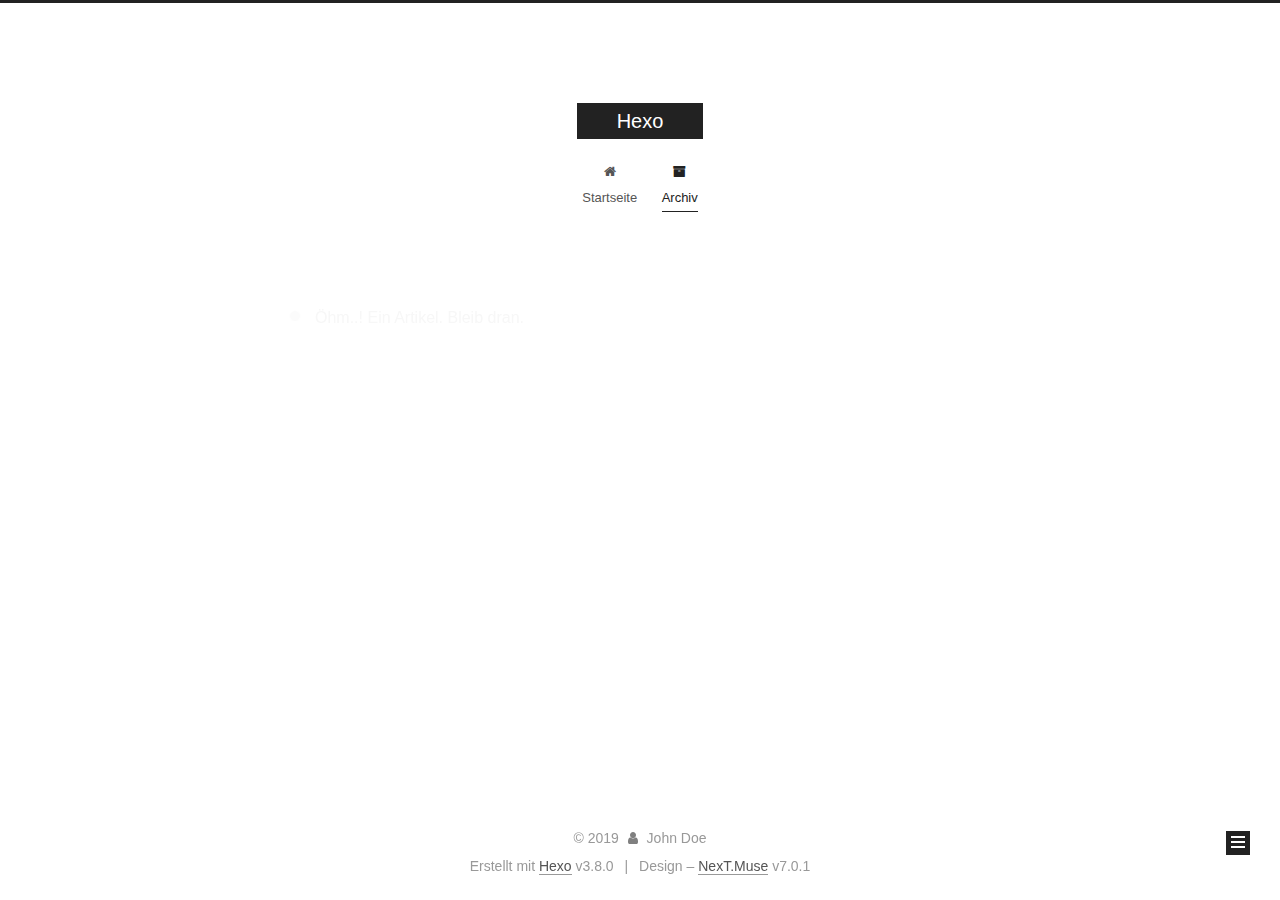
==== archives/index.html @ 08820712 "Site updated: 2019-03-30 17:18:08" ====
<!DOCTYPE html>












  


<html class="theme-next muse use-motion" lang>
<head><meta name="generator" content="Hexo 3.8.0">
  <meta charset="UTF-8">
<meta http-equiv="X-UA-Compatible" content="IE=edge">
<meta name="viewport" content="width=device-width, initial-scale=1, maximum-scale=2">
<meta name="theme-color" content="#222">
























<link rel="stylesheet" href="/lib/font-awesome/css/font-awesome.min.css?v=4.6.2">

<link rel="stylesheet" href="/css/main.css?v=7.0.1">


  <link rel="apple-touch-icon" sizes="180x180" href="/images/apple-touch-icon-next.png?v=7.0.1">


  <link rel="icon" type="image/png" sizes="32x32" href="/images/favicon-32x32-next.png?v=7.0.1">


  <link rel="icon" type="image/png" sizes="16x16" href="/images/favicon-16x16-next.png?v=7.0.1">


  <link rel="mask-icon" href="/images/logo.svg?v=7.0.1" color="#222">







<script id="hexo.configurations">
  var NexT = window.NexT || {};
  var CONFIG = {
    root: '/',
    scheme: 'Muse',
    version: '7.0.1',
    sidebar: {"position":"left","display":"post","offset":12,"onmobile":false,"dimmer":false},
    back2top: true,
    back2top_sidebar: false,
    fancybox: false,
    fastclick: false,
    lazyload: false,
    tabs: true,
    motion: {"enable":true,"async":false,"transition":{"post_block":"fadeIn","post_header":"slideDownIn","post_body":"slideDownIn","coll_header":"slideLeftIn","sidebar":"slideUpIn"}},
    algolia: {
      applicationID: '',
      apiKey: '',
      indexName: '',
      hits: {"per_page":10},
      labels: {"input_placeholder":"Search for Posts","hits_empty":"We didn't find any results for the search: ${query}","hits_stats":"${hits} results found in ${time} ms"}
    }
  };
</script>


  




  <meta property="og:type" content="website">
<meta property="og:title" content="Hexo">
<meta property="og:url" content="http://yoursite.com/archives/index.html">
<meta property="og:site_name" content="Hexo">
<meta property="og:locale" content="default">
<meta name="twitter:card" content="summary">
<meta name="twitter:title" content="Hexo">





  
  
  <link rel="canonical" href="http://yoursite.com/archives/">



<script id="page.configurations">
  CONFIG.page = {
    sidebar: "",
  };
</script>

  <title>Archiv | Hexo</title>
  












  <noscript>
  <style>
  .use-motion .motion-element,
  .use-motion .brand,
  .use-motion .menu-item,
  .sidebar-inner,
  .use-motion .post-block,
  .use-motion .pagination,
  .use-motion .comments,
  .use-motion .post-header,
  .use-motion .post-body,
  .use-motion .collection-title { opacity: initial; }

  .use-motion .logo,
  .use-motion .site-title,
  .use-motion .site-subtitle {
    opacity: initial;
    top: initial;
  }

  .use-motion .logo-line-before i { left: initial; }
  .use-motion .logo-line-after i { right: initial; }
  </style>
</noscript>

</head>

<body itemscope itemtype="http://schema.org/WebPage" lang="default">

  
  
    
  

  <div class="container sidebar-position-left page-archive">
    <div class="headband"></div>

    <header id="header" class="header" itemscope itemtype="http://schema.org/WPHeader">
      <div class="header-inner"><div class="site-brand-wrapper">
  <div class="site-meta">
    

    <div class="custom-logo-site-title">
      <a href="/" class="brand" rel="start">
        <span class="logo-line-before"><i></i></span>
        <span class="site-title">Hexo</span>
        <span class="logo-line-after"><i></i></span>
      </a>
    </div>
    
    
  </div>

  <div class="site-nav-toggle">
    <button aria-label="Navigationsleiste an/ausschalten">
      <span class="btn-bar"></span>
      <span class="btn-bar"></span>
      <span class="btn-bar"></span>
    </button>
  </div>
</div>



<nav class="site-nav">
  
    <ul id="menu" class="menu">
      
        
        
        
          
          <li class="menu-item menu-item-home">

    
    
    
      
    

    

    <a href="/" rel="section"><i class="menu-item-icon fa fa-fw fa-home"></i> <br>Startseite</a>

  </li>
        
        
        
          
          <li class="menu-item menu-item-archives menu-item-active">

    
    
    
      
    

    

    <a href="/archives/" rel="section"><i class="menu-item-icon fa fa-fw fa-archive"></i> <br>Archiv</a>

  </li>

      
      
    </ul>
  

  
    

    
    
      
      
    
      
      
    
    

  


  

  
</nav>



  



</div>
    </header>

    


    <main id="main" class="main">
      <div class="main-inner">
        <div class="content-wrap">
          
          <div id="content" class="content">
            

  
  
  
  <div class="post-block archive">
    <div id="posts" class="posts-collapse">
      <span class="archive-move-on"></span>

      
      <span class="archive-page-counter">
        
        
        
          
        
        Öhm..! Ein Artikel. Bleib dran.
      </span>
      

      

        
        
        

        
          
          <div class="collection-title">
            <h1 class="archive-year" id="archive-year-2019">2019</h1>
          </div>
        
        

        

  <article class="post post-type-normal" itemscope itemtype="http://schema.org/Article">
    <header class="post-header">

      <h2 class="post-title">
        
          <a class="post-title-link" href="/2019/03/30/初笔/" itemprop="url">
            
              <span itemprop="name">Unbenannt</span>
            
          </a>
        
      </h2>

      <div class="post-meta">
        <time class="post-time" itemprop="dateCreated" datetime="2019-03-30T13:44:25+08:00" content="2019-03-30">
          03-30
        </time>
      </div>

    </header>
  </article>



      

    </div>
  </div>
  
  
  

  



          </div>
          

        </div>
        
          
  
  <div class="sidebar-toggle">
    <div class="sidebar-toggle-line-wrap">
      <span class="sidebar-toggle-line sidebar-toggle-line-first"></span>
      <span class="sidebar-toggle-line sidebar-toggle-line-middle"></span>
      <span class="sidebar-toggle-line sidebar-toggle-line-last"></span>
    </div>
  </div>

  <aside id="sidebar" class="sidebar">
    <div class="sidebar-inner">

      

      

      <div class="site-overview-wrap sidebar-panel sidebar-panel-active">
        <div class="site-overview">
          <div class="site-author motion-element" itemprop="author" itemscope itemtype="http://schema.org/Person">
            
              <p class="site-author-name" itemprop="name">John Doe</p>
              <div class="site-description motion-element" itemprop="description"></div>
          </div>

          
            <nav class="site-state motion-element">
              
                <div class="site-state-item site-state-posts">
                
                  <a href="/archives/">
                
                    <span class="site-state-item-count">1</span>
                    <span class="site-state-item-name">Artikel</span>
                  </a>
                </div>
              

              

              
            </nav>
          

          

          

          

          

          
          

          
            
          
          

        </div>
      </div>

      

      

    </div>
  </aside>
  


        
      </div>
    </main>

    <footer id="footer" class="footer">
      <div class="footer-inner">
        <div class="copyright">&copy; <span itemprop="copyrightYear">2019</span>
  <span class="with-love" id="animate">
    <i class="fa fa-user"></i>
  </span>
  <span class="author" itemprop="copyrightHolder">John Doe</span>

  

  
</div>


  <div class="powered-by">Erstellt mit  <a href="https://hexo.io" class="theme-link" rel="noopener" target="_blank">Hexo</a> v3.8.0</div>



  <span class="post-meta-divider">|</span>



  <div class="theme-info">Design – <a href="https://theme-next.org" class="theme-link" rel="noopener" target="_blank">NexT.Muse</a> v7.0.1</div>




        








        
      </div>
    </footer>

    
      <div class="back-to-top">
        <i class="fa fa-arrow-up"></i>
        
      </div>
    

    

    

    
  </div>

  

<script>
  if (Object.prototype.toString.call(window.Promise) !== '[object Function]') {
    window.Promise = null;
  }
</script>


























  
  <script src="/lib/jquery/index.js?v=2.1.3"></script>

  
  <script src="/lib/velocity/velocity.min.js?v=1.2.1"></script>

  
  <script src="/lib/velocity/velocity.ui.min.js?v=1.2.1"></script>


  


  <script src="/js/src/utils.js?v=7.0.1"></script>

  <script src="/js/src/motion.js?v=7.0.1"></script>



  
  


  <script src="/js/src/schemes/muse.js?v=7.0.1"></script>



  

  


  <script src="/js/src/next-boot.js?v=7.0.1"></script>


  

  

  

  



  




  

  

  

  

  

  

  

  

  

  

  

  

  

  

</body>
</html>
---- css/main.css ----
/* normalize.css v8.0.1 | MIT License | github.com/necolas/normalize.css */
html {
  line-height: 1.15; /* 1 */
  -webkit-text-size-adjust: 100%; /* 2 */
}
body {
  margin: 0;
}
main {
  display: block;
}
h1 {
  font-size: 2em;
  margin: 0.67em 0;
}
hr {
  box-sizing: content-box; /* 1 */
  height: 0; /* 1 */
  overflow: visible; /* 2 */
}
pre {
  font-family: monospace, monospace; /* 1 */
  font-size: 1em; /* 2 */
}
a {
  background-color: transparent;
}
abbr[title] {
  border-bottom: none; /* 1 */
  text-decoration: underline; /* 2 */
  text-decoration: underline dotted; /* 2 */
}
b,
strong {
  font-weight: bolder;
}
code,
kbd,
samp {
  font-family: monospace, monospace; /* 1 */
  font-size: 1em; /* 2 */
}
small {
  font-size: 80%;
}
sub,
sup {
  font-size: 75%;
  line-height: 0;
  position: relative;
  vertical-align: baseline;
}
sub {
  bottom: -0.25em;
}
sup {
  top: -0.5em;
}
img {
  border-style: none;
}
button,
input,
optgroup,
select,
textarea {
  font-family: inherit; /* 1 */
  font-size: 100%; /* 1 */
  line-height: 1.15; /* 1 */
  margin: 0; /* 2 */
}
button,
input {
/* 1 */
  overflow: visible;
}
button,
select {
/* 1 */
  text-transform: none;
}
button,
[type="button"],
[type="reset"],
[type="submit"] {
  -webkit-appearance: button;
}
button::-moz-focus-inner,
[type="button"]::-moz-focus-inner,
[type="reset"]::-moz-focus-inner,
[type="submit"]::-moz-focus-inner {
  border-style: none;
  padding: 0;
}
button:-moz-focusring,
[type="button"]:-moz-focusring,
[type="reset"]:-moz-focusring,
[type="submit"]:-moz-focusring {
  outline: 1px dotted ButtonText;
}
fieldset {
  padding: 0.35em 0.75em 0.625em;
}
legend {
  box-sizing: border-box; /* 1 */
  color: inherit; /* 2 */
  display: table; /* 1 */
  max-width: 100%; /* 1 */
  padding: 0; /* 3 */
  white-space: normal; /* 1 */
}
progress {
  vertical-align: baseline;
}
textarea {
  overflow: auto;
}
[type="checkbox"],
[type="radio"] {
  box-sizing: border-box; /* 1 */
  padding: 0; /* 2 */
}
[type="number"]::-webkit-inner-spin-button,
[type="number"]::-webkit-outer-spin-button {
  height: auto;
}
[type="search"] {
  -webkit-appearance: textfield; /* 1 */
  outline-offset: -2px; /* 2 */
}
[type="search"]::-webkit-search-decoration {
  -webkit-appearance: none;
}
::-webkit-file-upload-button {
  -webkit-appearance: button; /* 1 */
  font: inherit; /* 2 */
}
details {
  display: block;
}
summary {
  display: list-item;
}
template {
  display: none;
}
[hidden] {
  display: none;
}
::selection {
  background: #262a30;
  color: #fff;
}
body {
  position: relative;
  font-family: 'Lato', "PingFang SC", "Microsoft YaHei", sans-serif;
  font-size: 14px;
  line-height: 2;
  color: #555;
  background: #fff;
}
@media (max-width: 991px) {
  body {
    padding-right: 0 !important;
  }
}
@media (min-width: 1200px) {
  body {
    font-size: 16px;
  }
}
h1,
h2,
h3,
h4,
h5,
h6 {
  margin: 20px 0 15px;
  padding: 0;
  font-weight: bold;
  line-height: 1.5;
  font-family: 'Lato', "PingFang SC", "Microsoft YaHei", sans-serif;
}
h1 {
  font-size: 22px;
}
h1 code {
  font-size: 1em;
}
@media (max-width: 767px) {
  h1 {
    font-size: 18px;
  }
  h1 code {
    font-size: 1em;
  }
}
h2 {
  font-size: 20px;
}
h2 code {
  font-size: 1em;
}
@media (max-width: 767px) {
  h2 {
    font-size: 16px;
  }
  h2 code {
    font-size: 1em;
  }
}
h3 {
  font-size: 18px;
}
h3 code {
  font-size: 1em;
}
@media (max-width: 767px) {
  h3 {
    font-size: 14px;
  }
  h3 code {
    font-size: 1em;
  }
}
h4 {
  font-size: 16px;
}
h4 code {
  font-size: 1em;
}
@media (max-width: 767px) {
  h4 {
    font-size: 12px;
  }
  h4 code {
    font-size: 1em;
  }
}
h5 {
  font-size: 14px;
}
h5 code {
  font-size: 1em;
}
@media (max-width: 767px) {
  h5 {
    font-size: 10px;
  }
  h5 code {
    font-size: 1em;
  }
}
h6 {
  font-size: 12px;
}
h6 code {
  font-size: 1em;
}
@media (max-width: 767px) {
  h6 {
    font-size: 8px;
  }
  h6 code {
    font-size: 1em;
  }
}
p {
  margin: 0 0 20px 0;
}
a,
span.exturl {
  overflow-wrap: break-word;
  word-wrap: break-word;
  background-color: transparent;
  color: #555;
  text-decoration: none;
  outline: none;
  border-bottom: 1px solid #999;
  cursor: pointer;
}
a:hover,
span.exturl:hover {
  color: #222;
  border-bottom-color: #222;
}
video {
  max-width: 100%;
  display: block;
  margin-left: auto;
  margin-right: auto;
}
img {
  display: block;
  margin: auto;
  max-width: 100%;
  height: auto;
}
hr {
  margin: 40px 0;
  height: 3px;
  border: none;
  background-color: #ddd;
  background-image: repeating-linear-gradient(-45deg, #fff, #fff 4px, transparent 4px, transparent 8px);
}
blockquote {
  margin: 0;
  padding: 0 15px;
  color: #666;
  border-left: 4px solid #ddd;
}
blockquote cite::before {
  content: "-";
  padding: 0 5px;
}
dt {
  font-weight: 700;
}
dd {
  margin: 0;
  padding: 0;
}
kbd {
  border: 1px solid #ccc;
  border-radius: 0.2em;
  box-shadow: 0.1em 0.1em 0.2em rgba(0,0,0,0.1);
  background-color: #f9f9f9;
  font-family: inherit;
  background-image: linear-gradient(top, #eee, #fff, #eee);
  padding: 0.1em 0.3em;
  white-space: nowrap;
}
.text-left {
  text-align: left;
}
.text-center {
  text-align: center;
}
.text-right {
  text-align: right;
}
.text-justify {
  text-align: justify;
}
.text-nowrap {
  white-space: nowrap;
}
.text-lowercase {
  text-transform: lowercase;
}
.text-uppercase {
  text-transform: uppercase;
}
.text-capitalize {
  text-transform: capitalize;
}
.center-block {
  display: block;
  margin-left: auto;
  margin-right: auto;
}
.clearfix:before,
.clearfix:after {
  content: " ";
  display: table;
}
.clearfix:after {
  clear: both;
}
.pullquote {
  width: 45%;
}
.pullquote.left {
  float: left;
  margin-left: 5px;
  margin-right: 10px;
}
.pullquote.right {
  float: right;
  margin-left: 10px;
  margin-right: 5px;
}
.affix {
  position: fixed;
}
.translation {
  margin-top: -20px;
  font-size: 14px;
  color: #999;
}
.scrollbar-measure {
  width: 100px;
  height: 100px;
  overflow: scroll;
  position: absolute;
  top: -9999px;
}
.use-motion .motion-element {
  opacity: 0;
}
.table-container {
  margin: 20px 0;
  overflow: auto;
  -webkit-overflow-scrolling: touch;
}
table {
  width: 100%;
  border-collapse: collapse;
  border-spacing: 0;
  font-size: 14px;
}
table > tbody > tr:nth-of-type(odd) {
  background-color: #f9f9f9;
}
table > tbody > tr:hover {
  background-color: #f5f5f5;
}
caption,
th,
td {
  padding: 8px;
  text-align: left;
  vertical-align: middle;
  font-weight: normal;
}
th,
td {
  border: 1px solid #ddd;
  border-bottom: 3px solid #ddd;
}
th {
  padding-bottom: 10px;
  font-weight: 700;
}
td {
  border-bottom-width: 1px;
}
html,
body {
  height: 100%;
}
.container {
  position: relative;
}
.header-inner {
  margin: 0 auto;
  padding: 100px 0 70px;
  width: 700px;
}
@media (min-width: 1200px) {
  .container .header-inner {
    width: 800px;
  }
}
@media (min-width: 1600px) {
  .container .header-inner {
    width: 900px;
  }
}
.main-inner {
  margin: 0 auto;
  width: 700px;
}
@media (min-width: 1200px) {
  .container .main-inner {
    width: 800px;
  }
}
@media (min-width: 1600px) {
  .container .main-inner {
    width: 900px;
  }
}
.footer {
  padding: 20px 0;
}
.footer-inner {
  box-sizing: border-box;
  margin: 0px auto;
  width: 700px;
}
@media (min-width: 1200px) {
  .container .footer-inner {
    width: 800px;
  }
}
@media (min-width: 1600px) {
  .container .footer-inner {
    width: 900px;
  }
}
pre,
.highlight {
  overflow: auto;
  margin: 20px 0;
  padding: 0;
  font-size: 14px;
  color: #4d4d4c;
  background: #f7f7f7;
  line-height: 1.6;
}
pre,
code {
  font-family: consolas, Menlo, "PingFang SC", "Microsoft YaHei", monospace;
}
code {
  overflow-wrap: break-word;
  word-wrap: break-word;
  padding: 2px 4px;
  color: #555;
  background: #eee;
  border-radius: 3px;
  font-size: 14px;
}
pre {
  padding: 10px;
}
pre code {
  padding: 0;
  color: #4d4d4c;
  background: none;
  text-shadow: none;
}
.highlight {
  border-radius: 1px;
}
.highlight pre {
  border: none;
  margin: 0;
  padding: 10px 0;
}
.highlight table {
  margin: 0;
  width: auto;
  border: none;
}
.highlight td {
  border: none;
  padding: 0;
}
.highlight figcaption {
  font-size: 1em;
  color: #4d4d4c;
  line-height: 1em;
  margin-bottom: 1em;
  margin: 0em;
  padding: 0.5em;
  background: #eee;
  border-bottom: 1px solid #e9e9e9;
}
.highlight figcaption:before,
.highlight figcaption:after {
  content: " ";
  display: table;
}
.highlight figcaption:after {
  clear: both;
}
.highlight figcaption a {
  float: right;
  color: #4d4d4c;
}
.highlight figcaption a:hover {
  border-bottom-color: #4d4d4c;
}
.highlight .gutter pre {
  padding-left: 10px;
  padding-right: 10px;
  color: #869194;
  text-align: right;
  background-color: #eff2f3;
}
.highlight .code pre {
  width: 100%;
  padding-left: 10px;
  padding-right: 10px;
  background-color: #f7f7f7;
}
.highlight .line {
  height: 20px;
}
.gutter {
  -webkit-user-select: none;
  -moz-user-select: none;
  -ms-user-select: none;
  user-select: none;
}
.gist table {
  width: auto;
}
.gist table td {
  border: none;
}
pre .deletion {
  background: #fdd;
}
pre .addition {
  background: #dfd;
}
pre .meta {
  color: #8959a8;
}
pre .comment {
  color: #8e908c;
}
pre .variable,
pre .attribute,
pre .tag,
pre .name,
pre .regexp,
pre .ruby .constant,
pre .xml .tag .title,
pre .xml .pi,
pre .xml .doctype,
pre .html .doctype,
pre .css .id,
pre .css .class,
pre .css .pseudo {
  color: #c82829;
}
pre .number,
pre .preprocessor,
pre .built_in,
pre .builtin-name,
pre .literal,
pre .params,
pre .constant,
pre .command {
  color: #f5871f;
}
pre .ruby .class .title,
pre .css .rules .attribute,
pre .string,
pre .symbol,
pre .value,
pre .inheritance,
pre .header,
pre .ruby .symbol,
pre .xml .cdata,
pre .special,
pre .formula {
  color: #718c00;
}
pre .title,
pre .css .hexcolor {
  color: #3e999f;
}
pre .function,
pre .python .decorator,
pre .python .title,
pre .ruby .function .title,
pre .ruby .title .keyword,
pre .perl .sub,
pre .javascript .title,
pre .coffeescript .title {
  color: #4271ae;
}
pre .keyword,
pre .javascript .function {
  color: #8959a8;
}
.posts-expand .post-body img.full-image {
  border: none;
}
.blockquote-center,
.page-home .post-type-quote blockquote,
.page-post-detail .post-type-quote blockquote {
  position: relative;
  margin: 40px 0;
  padding: 0;
  border-left: none;
  text-align: center;
}
.blockquote-center::before,
.page-home .post-type-quote blockquote::before,
.page-post-detail .post-type-quote blockquote::before,
.blockquote-center::after,
.page-home .post-type-quote blockquote::after,
.page-post-detail .post-type-quote blockquote::after {
  position: absolute;
  content: ' ';
  display: block;
  width: 100%;
  height: 24px;
  opacity: 0.2;
  background-repeat: no-repeat;
  background-position: 0 -6px;
  background-size: 22px 22px;
}
.blockquote-center::before,
.page-home .post-type-quote blockquote::before,
.page-post-detail .post-type-quote blockquote::before {
  top: -20px;
  background-image: url("../images/quote-l.svg");
  border-top: 1px solid #ccc;
}
.blockquote-center::after,
.page-home .post-type-quote blockquote::after,
.page-post-detail .post-type-quote blockquote::after {
  bottom: -20px;
  background-image: url("../images/quote-r.svg");
  border-bottom: 1px solid #ccc;
  background-position: 100% 8px;
}
.blockquote-center p,
.page-home .post-type-quote blockquote p,
.page-post-detail .post-type-quote blockquote p,
.blockquote-center div,
.page-home .post-type-quote blockquote div,
.page-post-detail .post-type-quote blockquote div {
  text-align: center;
}
.post .post-body .group-picture img {
  box-sizing: border-box;
  padding: 0 3px;
  border: none;
}
.post .group-picture-row {
  overflow: hidden;
  margin-top: 6px;
}
.post .group-picture-row:first-child {
  margin-top: 0;
}
.post .group-picture-column {
  float: left;
}
.page-post-detail .post-body .group-picture-column {
  float: none;
  margin-top: 10px;
  width: auto !important;
}
.page-post-detail .post-body .group-picture-column img {
  margin: 0 auto;
}
.page-archive .group-picture-container {
  overflow: hidden;
}
.page-archive .group-picture-row {
  float: left;
}
.page-archive .group-picture-row:first-child {
  margin-top: 6px;
}
.page-archive .group-picture-column {
  max-width: 150px;
  max-height: 150px;
}
.post-body .label {
  display: inline;
  padding: 0 2px;
  white-space: nowrap;
}
.post-body .label.default {
  background-color: #f0f0f0;
}
.post-body .label.primary {
  background-color: #efe6f7;
}
.post-body .label.info {
  background-color: #e5f2f8;
}
.post-body .label.success {
  background-color: #e7f4e9;
}
.post-body .label.warning {
  background-color: #fcf6e1;
}
.post-body .label.danger {
  background-color: #fae8eb;
}
.post-body .note {
  position: relative;
  padding: 15px;
  margin-bottom: 20px;
  border: 1px solid #eee;
  border-left-width: 5px;
  border-radius: 3px;
}
.post-body .note h2,
.post-body .note h3,
.post-body .note h4,
.post-body .note h5,
.post-body .note h6 {
  margin-top: 0;
  margin-bottom: 0;
  border-bottom: initial;
  padding-top: 0 !important;
}
.post-body .note p:first-child,
.post-body .note ul:first-child,
.post-body .note ol:first-child,
.post-body .note table:first-child,
.post-body .note pre:first-child,
.post-body .note blockquote:first-child {
  margin-top: 0;
}
.post-body .note p:last-child,
.post-body .note ul:last-child,
.post-body .note ol:last-child,
.post-body .note table:last-child,
.post-body .note pre:last-child,
.post-body .note blockquote:last-child {
  margin-bottom: 0;
}
.post-body .note.default {
  border-left-color: #777;
}
.post-body .note.default h2,
.post-body .note.default h3,
.post-body .note.default h4,
.post-body .note.default h5,
.post-body .note.default h6 {
  color: #777;
}
.post-body .note.primary {
  border-left-color: #6f42c1;
}
.post-body .note.primary h2,
.post-body .note.primary h3,
.post-body .note.primary h4,
.post-body .note.primary h5,
.post-body .note.primary h6 {
  color: #6f42c1;
}
.post-body .note.info {
  border-left-color: #428bca;
}
.post-body .note.info h2,
.post-body .note.info h3,
.post-body .note.info h4,
.post-body .note.info h5,
.post-body .note.info h6 {
  color: #428bca;
}
.post-body .note.success {
  border-left-color: #5cb85c;
}
.post-body .note.success h2,
.post-body .note.success h3,
.post-body .note.success h4,
.post-body .note.success h5,
.post-body .note.success h6 {
  color: #5cb85c;
}
.post-body .note.warning {
  border-left-color: #f0ad4e;
}
.post-body .note.warning h2,
.post-body .note.warning h3,
.post-body .note.warning h4,
.post-body .note.warning h5,
.post-body .note.warning h6 {
  color: #f0ad4e;
}
.post-body .note.danger {
  border-left-color: #d9534f;
}
.post-body .note.danger h2,
.post-body .note.danger h3,
.post-body .note.danger h4,
.post-body .note.danger h5,
.post-body .note.danger h6 {
  color: #d9534f;
}
.post-body .tabs {
  position: relative;
  display: block;
  margin-bottom: 20px;
  padding-top: 10px;
}
.post-body .tabs ul.nav-tabs {
  margin: 0;
  padding: 0;
  display: flex;
  margin-bottom: -1px;
}
@media (max-width: 413px) {
  .post-body .tabs ul.nav-tabs {
    display: block;
    margin-bottom: 5px;
  }
}
.post-body .tabs ul.nav-tabs li.tab {
  list-style-type: none !important;
  margin: 0 0.25em 0 0;
  border-top: 3px solid transparent;
  border-left: 1px solid transparent;
  border-right: 1px solid transparent;
}
@media (max-width: 413px) {
  .post-body .tabs ul.nav-tabs li.tab {
    margin: initial;
    border-top: 1px solid transparent;
    border-left: 3px solid transparent;
    border-right: 1px solid transparent;
    border-bottom: 1px solid transparent;
  }
}
.post-body .tabs ul.nav-tabs li.tab a {
  outline: 0;
  border-bottom: initial;
  display: block;
  line-height: 1.8em;
  padding: 0.25em 0.75em;
  transition-duration: 0.2s;
  transition-timing-function: ease-out;
  transition-delay: 0s;
}
.post-body .tabs ul.nav-tabs li.tab a i {
  width: 1.285714285714286em;
}
.post-body .tabs ul.nav-tabs li.tab.active {
  border-top: 3px solid #fc6423;
  border-left: 1px solid #ddd;
  border-right: 1px solid #ddd;
  background-color: #fff;
}
@media (max-width: 413px) {
  .post-body .tabs ul.nav-tabs li.tab.active {
    border-top: 1px solid #ddd;
    border-left: 3px solid #fc6423;
    border-right: 1px solid #ddd;
    border-bottom: 1px solid #ddd;
  }
}
.post-body .tabs ul.nav-tabs li.tab.active a {
  cursor: default;
  color: #555;
}
.post-body .tabs .tab-content {
  background-color: #fff;
}
.post-body .tabs .tab-content .tab-pane {
  border: 1px solid #ddd;
  padding: 20px 20px 0 20px;
}
.post-body .tabs .tab-content .tab-pane:not(.active) {
  display: none;
}
.post-body .tabs .tab-content .tab-pane.active {
  display: block;
}
.btn {
  display: inline-block;
  padding: 0 20px;
  font-size: 14px;
  color: #fff;
  background: #222;
  border: 2px solid #222;
  text-decoration: none;
  border-radius: 0;
  transition-property: background-color;
  transition-duration: 0.2s;
  transition-timing-function: ease-in-out;
  transition-delay: 0s;
  line-height: 2;
}
.btn:hover {
  border-color: #222;
  color: #222;
  background: #fff;
}
.btn +.btn {
  margin: 0 0 8px 8px;
}
.btn .fa-fw {
  width: 1.285714285714286em;
  text-align: left;
}
.btn-bar {
  display: block;
  width: 22px;
  height: 2px;
  background: #555;
  border-radius: 1px;
}
.btn-bar+.btn-bar {
  margin-top: 4px;
}
.pagination {
  margin: 120px 0 40px;
  text-align: center;
  border-top: 1px solid #eee;
}
.page-number-basic,
.pagination .prev,
.pagination .next,
.pagination .page-number,
.pagination .space {
  display: inline-block;
  position: relative;
  top: -1px;
  margin: 0 10px;
  padding: 0 11px;
}
@media (max-width: 767px) {
  .page-number-basic,
  .pagination .prev,
  .pagination .next,
  .pagination .page-number,
  .pagination .space {
    margin: 0 5px;
  }
}
.pagination .prev,
.pagination .next,
.pagination .page-number {
  border-bottom: 0;
  border-top: 1px solid #eee;
  transition-property: border-color;
  transition-duration: 0.2s;
  transition-timing-function: ease-in-out;
  transition-delay: 0s;
}
.pagination .prev:hover,
.pagination .next:hover,
.pagination .page-number:hover {
  border-top-color: #222;
}
.pagination .space {
  padding: 0;
  margin: 0;
}
.pagination .prev {
  margin-left: 0;
}
.pagination .next {
  margin-right: 0;
}
.pagination .page-number.current {
  color: #fff;
  background: #ccc;
  border-top-color: #ccc;
}
@media (max-width: 767px) {
  .pagination {
    border-top: none;
  }
  .pagination .prev,
  .pagination .next,
  .pagination .page-number {
    margin-bottom: 10px;
    border-top: 0;
    border-bottom: 1px solid #eee;
    padding: 0 10px;
  }
  .pagination .prev:hover,
  .pagination .next:hover,
  .pagination .page-number:hover {
    border-bottom-color: #222;
  }
}
.comments {
  margin: 60px 20px 0;
}
.back-to-top {
  box-sizing: border-box;
  position: fixed;
  bottom: -100px;
  right: 30px;
  z-index: 1050;
  padding: 0 6px;
  width: 24px;
  background: #222;
  font-size: 12px;
  opacity: 1;
  color: #fff;
  cursor: pointer;
  text-align: center;
  transition-property: bottom;
  transition-duration: 0.2s;
  transition-timing-function: ease-in-out;
  transition-delay: 0s;
}
.back-to-top.back-to-top-on {
  bottom: 19px;
}
.back-to-top:hover {
  color: #87daff;
}
.header {
  background: transparent;
}
.header-inner {
  position: relative;
}
.headband {
  height: 3px;
  background: #222;
}
.site-meta {
  margin: 0;
  text-align: center;
}
@media (max-width: 767px) {
  .site-meta {
    text-align: center;
  }
}
.brand {
  position: relative;
  display: inline-block;
  padding: 0 40px;
  color: #fff;
  background: #222;
  border-bottom: none;
}
.brand:hover {
  color: #fff;
}
.logo {
  display: inline-block;
  margin-right: 5px;
  line-height: 36px;
  vertical-align: top;
}
.site-title {
  display: inline-block;
  vertical-align: top;
  line-height: 36px;
  font-size: 20px;
  font-weight: normal;
  font-family: 'Lato', "PingFang SC", "Microsoft YaHei", sans-serif;
}
.site-subtitle {
  margin-top: 10px;
  font-size: 13px;
  color: #999;
}
.use-motion .brand {
  opacity: 0;
}
.use-motion .logo,
.use-motion .site-title,
.use-motion .site-subtitle,
.use-motion .custom-logo-image {
  opacity: 0;
  position: relative;
  top: -10px;
}
.site-nav-toggle {
  display: none;
  position: absolute;
  top: 10px;
  left: 10px;
}
@media (max-width: 767px) {
  .site-nav-toggle {
    display: block;
  }
}
.site-nav-toggle button {
  margin-top: 2px;
  padding: 9px 10px;
  background: transparent;
  border: none;
}
@media (max-width: 767px) {
  .site-nav {
    display: none;
    margin: 0 -10px;
    padding: 0 10px;
    clear: both;
    border-top: 1px solid #ddd;
  }
}
@media (min-width: 768px) and (max-width: 991px) {
  .site-nav {
    display: block !important;
  }
}
@media (min-width: 992px) {
  .site-nav {
    display: block !important;
  }
}
.menu {
  margin-top: 20px;
  padding-left: 0;
  text-align: center;
}
.menu .menu-item {
  display: inline-block;
  margin: 0 10px;
  list-style: none;
}
@media (max-width: 767px) {
  .menu .menu-item {
    margin-top: 10px;
  }
}
.menu .menu-item a,
.menu .menu-item span.exturl {
  display: block;
  font-size: 13px;
  line-height: inherit;
  border-bottom: 1px solid transparent;
  transition-property: border-color;
  transition-duration: 0.2s;
  transition-timing-function: ease-in-out;
  transition-delay: 0s;
}
.menu .menu-item a:hover,
.menu .menu-item span.exturl:hover {
  border-bottom-color: #222;
}
.menu .menu-item .fa {
  margin-right: 5px;
}
.use-motion .menu-item {
  opacity: 0;
}
.post-body {
  overflow-wrap: break-word;
  word-wrap: break-word;
  font-family: 'Lato', "PingFang SC", "Microsoft YaHei", sans-serif;
}
.post-body span.exturl .fa {
  font-size: 14px;
  margin-left: 4px;
}
.post-body .fancybox img {
  display: block !important;
  margin: 0 auto;
  cursor: pointer;
  cursor: zoom-in;
}
.post-body .image-caption,
.post-body .figure .caption {
  margin: -20px auto 15px;
  text-align: center;
  font-size: 14px;
  color: #999;
  font-weight: bold;
  line-height: 1;
}
.post-sticky-flag {
  display: inline-block;
  font-size: 16px;
  transform: rotate(30deg);
}
.use-motion .post-block,
.use-motion .pagination,
.use-motion .comments {
  opacity: 0;
}
.use-motion .post-header {
  opacity: 0;
}
.use-motion .post-body {
  opacity: 0;
}
.use-motion .collection-title {
  opacity: 0;
}
.posts-expand {
  padding-top: 40px;
}
@media (max-width: 767px) {
  .posts-expand {
    margin: 0 20px;
  }
  .post-body pre .gutter pre {
    padding-right: 10px;
  }
  .post-body .highlight {
    margin-left: 0px;
    margin-right: 0px;
    padding: 0;
  }
  .post-body .highlight .gutter pre {
    padding-right: 10px;
  }
}
@media (min-width: 992px) {
  .posts-expand .post-body {
    text-align: justify;
  }
}
@media (max-width: 991px) {
  .posts-expand .post-body {
    text-align: justify;
  }
}
.posts-expand .post-body h2,
.posts-expand .post-body h3,
.posts-expand .post-body h4,
.posts-expand .post-body h5,
.posts-expand .post-body h6 {
  padding-top: 10px;
}
.posts-expand .post-body h2 .header-anchor,
.posts-expand .post-body h3 .header-anchor,
.posts-expand .post-body h4 .header-anchor,
.posts-expand .post-body h5 .header-anchor,
.posts-expand .post-body h6 .header-anchor {
  float: right;
  margin-left: 10px;
  color: #ccc;
  border-bottom-style: none;
  visibility: hidden;
}
.posts-expand .post-body h2 .header-anchor:hover,
.posts-expand .post-body h3 .header-anchor:hover,
.posts-expand .post-body h4 .header-anchor:hover,
.posts-expand .post-body h5 .header-anchor:hover,
.posts-expand .post-body h6 .header-anchor:hover {
  color: inherit;
}
.posts-expand .post-body h2:hover .header-anchor,
.posts-expand .post-body h3:hover .header-anchor,
.posts-expand .post-body h4:hover .header-anchor,
.posts-expand .post-body h5:hover .header-anchor,
.posts-expand .post-body h6:hover .header-anchor {
  visibility: visible;
}
.posts-expand .post-body img {
  box-sizing: border-box;
  margin: 0 auto 25px;
  padding: 3px;
  border: 1px solid #ddd;
}
@media (max-width: 767px) {
  .posts-collapse {
    margin: 0 20px;
  }
  .posts-collapse .post-title,
  .posts-collapse .post-meta {
    display: block;
    width: auto;
    text-align: left;
  }
}
.posts-collapse {
  position: relative;
  z-index: 1010;
  margin-left: 55px;
}
.posts-collapse::after {
  content: " ";
  position: absolute;
  top: 20px;
  left: 0;
  margin-left: -2px;
  width: 4px;
  height: 100%;
  background: #f5f5f5;
  z-index: -1;
}
@media (max-width: 767px) {
  .posts-collapse {
    margin: 0 20px;
  }
}
.posts-collapse .collection-title {
  position: relative;
  margin: 60px 0;
}
.posts-collapse .collection-title h1,
.posts-collapse .collection-title h2 {
  margin-left: 20px;
}
.posts-collapse .collection-title small {
  color: #bbb;
  margin-left: 5px;
}
.posts-collapse .collection-title::before {
  content: " ";
  position: absolute;
  left: 0;
  top: 50%;
  margin-left: -4px;
  margin-top: -4px;
  width: 8px;
  height: 8px;
  background: #bbb;
  border-radius: 50%;
}
.posts-collapse .post {
  margin: 30px 0;
}
.posts-collapse .post-header {
  position: relative;
  transition-duration: 0.2s;
  transition-timing-function: ease-in-out;
  transition-delay: 0s;
  transition-property: border;
  border-bottom: 1px dashed #ccc;
}
.posts-collapse .post-header::before {
  content: " ";
  position: absolute;
  left: 0;
  top: 12px;
  width: 6px;
  height: 6px;
  margin-left: -4px;
  background: #bbb;
  border-radius: 50%;
  border: 1px solid #fff;
  transition-duration: 0.2s;
  transition-timing-function: ease-in-out;
  transition-delay: 0s;
  transition-property: background;
}
.posts-collapse .post-header:hover {
  border-bottom-color: #666;
}
.posts-collapse .post-header:hover::before {
  background: #222;
}
.posts-collapse .post-meta {
  position: absolute;
  font-size: 12px;
  left: 20px;
  top: 5px;
}
.posts-collapse .post-comments-count {
  display: none;
}
.posts-collapse .post-title {
  margin-left: 60px;
  font-size: 16px;
  font-weight: normal;
  line-height: inherit;
}
.posts-collapse .post-title::after {
  margin-left: 3px;
  opacity: 0.6;
}
.posts-collapse .post-title a,
.posts-collapse .post-title span.exturl {
  color: #666;
  border-bottom: none;
}
.page-home .post-type-quote .post-header,
.page-post-detail .post-type-quote .post-header,
.page-home .post-type-quote .post-tags,
.page-post-detail .post-type-quote .post-tags {
  display: none;
}
.posts-expand .post-title {
  overflow-wrap: break-word;
  word-wrap: break-word;
  text-align: center;
  font-weight: 400;
}
.posts-expand .post-title-link {
  display: inline-block;
  position: relative;
  color: #555;
  border-bottom: none;
  line-height: 1.2;
  vertical-align: top;
}
.posts-expand .post-title-link::before {
  content: "";
  position: absolute;
  width: 100%;
  height: 2px;
  bottom: 0;
  left: 0;
  background-color: #000;
  visibility: hidden;
  transform: scaleX(0);
  transition-duration: 0.2s;
  transition-timing-function: ease-in-out;
  transition-delay: 0s;
}
.posts-expand .post-title-link:hover::before {
  visibility: visible;
  transform: scaleX(1);
}
.posts-expand .post-title-link .fa {
  font-size: 20px;
  margin-left: 5px;
}
.posts-expand .post-meta {
  margin: 3px 0 60px 0;
  color: #999;
  font-family: 'Lato', "PingFang SC", "Microsoft YaHei", sans-serif;
  font-size: 12px;
  text-align: center;
}
.posts-expand .post-meta .post-category-list {
  display: inline-block;
  margin: 0;
  padding: 3px;
}
.posts-expand .post-meta .post-category-list-link {
  color: #999;
}
.posts-expand .post-meta .post-description {
  font-size: 14px;
  margin-top: 2px;
}
.posts-expand .post-meta time {
  border-bottom: 1px dashed #999;
  cursor: help;
}
.post-meta-divider {
  margin: 0 0.5em;
}
.post-meta-item-icon {
  margin-right: 3px;
}
@media (min-width: 768px) and (max-width: 991px) {
  .post-meta-item-icon {
    display: inline-block;
  }
}
@media (max-width: 767px) {
  .post-meta-item-icon {
    display: inline-block;
  }
}
@media (min-width: 768px) and (max-width: 991px) {
  .post-meta-item-text {
    display: none;
  }
}
@media (max-width: 767px) {
  .post-meta-item-text {
    display: none;
  }
}
.post-button {
  margin-top: 40px;
}
.posts-expand .post-tags {
  margin-top: 40px;
  text-align: center;
}
.posts-expand .post-tags a {
  display: inline-block;
  margin-right: 10px;
  font-size: 13px;
}
.post-nav {
  display: table;
  margin-top: 15px;
  width: 100%;
  border-top: 1px solid #eee;
}
.post-nav-divider {
  display: table-cell;
  width: 10%;
}
.post-nav-item {
  display: table-cell;
  padding: 10px 0 0 0;
  width: 45%;
  vertical-align: top;
}
.post-nav-item a {
  position: relative;
  display: block;
  line-height: 25px;
  font-size: 14px;
  color: #555;
  border-bottom: none;
}
.post-nav-item a:hover {
  color: #222;
  border-bottom: none;
}
.post-nav-item a:active {
  top: 2px;
}
.post-nav-item .fa {
  font-size: 12px;
  margin-right: 5px;
}
.post-nav-next a {
  padding-left: 5px;
}
.post-nav-prev {
  text-align: right;
}
.post-nav-prev a {
  padding-right: 5px;
}
.post-nav-prev .fa {
  margin-left: 5px;
}
.posts-expand .post-eof {
  display: block;
  margin: 80px auto 60px;
  width: 8%;
  height: 1px;
  background: #ccc;
  text-align: center;
}
.post:last-child .post-eof.post-eof.post-eof {
  display: none;
}
.post-gallery {
  display: table;
  table-layout: fixed;
  width: 100%;
  border-collapse: separate;
}
.post-gallery-row {
  display: table-row;
}
.post-gallery .post-gallery-img {
  display: table-cell;
  text-align: center;
  vertical-align: middle;
  border: none;
}
.post-gallery .post-gallery-img img {
  max-width: 100%;
  max-height: 100%;
  border: none;
}
.fancybox-close,
.fancybox-close:hover {
  border: none;
}
.rtl.post-body p,
.rtl.post-body a,
.rtl.post-body h1,
.rtl.post-body h2,
.rtl.post-body h3,
.rtl.post-body h4,
.rtl.post-body h5,
.rtl.post-body h6,
.rtl.post-body li,
.rtl.post-body ul,
.rtl.post-body ol {
  direction: rtl;
  font-family: UKIJ Ekran;
}
.rtl.post-title {
  font-family: UKIJ Ekran;
}
.sidebar {
  position: fixed;
  right: 0;
  top: 0;
  bottom: 0;
  width: 0;
  z-index: 1040;
  box-shadow: inset 0 2px 6px #000;
  background: #222;
}
.sidebar a,
.sidebar span.exturl {
  color: #999;
  border-bottom-color: #555;
}
.sidebar a:hover,
.sidebar span.exturl:hover {
  color: #eee;
  border-bottom-color: #eee;
}
@media (max-width: 991px) {
  .sidebar {
    display: none;
  }
}
.sidebar-inner {
  position: relative;
  padding: 20px 10px;
  color: #999;
  text-align: center;
}
.site-overview-wrap {
  overflow: hidden;
}
.site-overview {
  overflow-y: auto;
  overflow-x: hidden;
}
.cc-license {
  margin-top: 10px;
  text-align: center;
}
.cc-license .cc-opacity {
  opacity: 0.7;
  border-bottom: none;
}
.cc-license .cc-opacity:hover {
  opacity: 0.9;
}
.cc-license img {
  display: inline-block;
}
.sidebar-toggle {
  position: fixed;
  right: 30px;
  bottom: 45px;
  width: 14px;
  height: 14px;
  padding: 5px;
  background: #222;
  line-height: 0;
  z-index: 1050;
  cursor: pointer;
}
.sidebar-toggle:hover .sidebar-toggle-line {
  background: #87daff;
}
@media (max-width: 991px) {
  .sidebar-toggle {
    display: none;
  }
}
.sidebar-toggle-line {
  position: relative;
  display: inline-block;
  vertical-align: top;
  height: 2px;
  width: 100%;
  background: #fff;
  margin-top: 3px;
}
.sidebar-toggle-line:first-child {
  margin-top: 0;
}
.site-author-image {
  display: block;
  margin: 0 auto;
  padding: 2px;
  max-width: 96px;
  height: auto;
  border: 2px solid #333;
  opacity: 1;
}
.site-author-name {
  margin: 5px 0 0;
  text-align: center;
  color: #f5f5f5;
  font-weight: normal;
}
.site-description {
  margin-top: 5px;
  text-align: center;
  font-size: 14px;
  color: #999;
}
.links-of-author {
  margin-top: 20px;
}
.links-of-author a,
.links-of-author span.exturl {
  display: inline-block;
  vertical-align: middle;
  margin-right: 10px;
  margin-bottom: 10px;
  border-bottom-color: #555;
  font-size: 13px;
}
.links-of-author a:before,
.links-of-author span.exturl:before {
  display: inline-block;
  vertical-align: middle;
  margin-right: 3px;
  content: " ";
  width: 4px;
  height: 4px;
  border-radius: 50%;
  background: #1d6740;
}
.feed-link,
.chat {
  margin-top: 10px;
}
.feed-link a,
.chat a {
  display: inline-block;
  padding: 0 15px;
  color: #fc6423;
  border: 1px solid #fc6423 !important;
  border-radius: 4px;
}
.feed-link a i,
.chat a i {
  color: #fc6423;
  font-size: 14px;
}
.feed-link a:hover,
.chat a:hover {
  color: #fff;
  background: #fc6423;
}
.feed-link a:hover i,
.chat a:hover i {
  color: #fff;
}
.links-of-blogroll {
  margin-top: 10px;
  font-size: 13px;
}
.links-of-blogroll-title {
  margin-top: 0;
  font-size: 14px;
  font-weight: 600;
}
.links-of-blogroll-list {
  margin: 0;
  padding: 0;
  list-style: none;
}
.links-of-blogroll-item {
  padding: 2px 10px;
}
.links-of-blogroll-item a,
.links-of-blogroll-item span.exturl {
  max-width: 280px;
  box-sizing: border-box;
  display: inline-block;
  overflow: hidden;
  white-space: nowrap;
  text-overflow: ellipsis;
}
.sidebar-nav {
  margin: 0 0 20px;
  padding-left: 0;
}
.sidebar-nav li {
  display: inline-block;
  cursor: pointer;
  border-bottom: 1px solid transparent;
  font-size: 14px;
  color: #555;
}
.sidebar-nav li:hover {
  color: #f5f5f5;
}
.page-post-detail .sidebar-nav-toc {
  padding: 0 5px;
}
.page-post-detail .sidebar-nav-overview {
  margin-left: 10px;
}
.sidebar-nav .sidebar-nav-active {
  color: #87daff;
  border-bottom-color: #87daff;
}
.sidebar-nav .sidebar-nav-active:hover {
  color: #87daff;
}
.sidebar-panel {
  display: none;
}
.sidebar-panel-active {
  display: block;
}
.site-state {
  display: flex;
  justify-content: center;
  overflow: hidden;
  line-height: 1.4;
  white-space: nowrap;
  text-align: center;
  margin-top: 10px;
}
.site-state-item {
  padding: 0 15px;
  border-left: 1px solid #333;
}
.site-state-item:first-child {
  border-left: none;
}
.site-state-item a {
  border-bottom: none;
}
.site-state-item-count {
  display: block;
  text-align: center;
  color: inherit;
  font-weight: 600;
  font-size: 18px;
}
.site-state-item-name {
  font-size: 13px;
  color: inherit;
}
.post-toc-empty {
  font-size: 14px;
  color: #666;
}
.post-toc-wrap {
  overflow: hidden;
}
.post-toc {
  overflow: auto;
}
.post-toc ol {
  margin: 0;
  padding: 0 2px 5px 10px;
  text-align: left;
  list-style: none;
  font-size: 14px;
}
.post-toc ol > ol {
  padding-left: 0;
}
.post-toc ol a {
  transition-duration: 0.2s;
  transition-timing-function: ease-in-out;
  transition-delay: 0s;
  transition-property: all;
  color: #999;
  border-bottom-color: #555;
}
.post-toc ol a:hover {
  color: #ccc;
  border-bottom-color: #ccc;
}
.post-toc .nav-item {
  overflow: hidden;
  text-overflow: ellipsis;
  white-space: nowrap;
  line-height: 1.8;
}
.post-toc .nav .nav-child {
  display: none;
}
.post-toc .nav .active > .nav-child {
  display: block;
}
.post-toc .nav .active-current > .nav-child {
  display: block;
}
.post-toc .nav .active-current > .nav-child > .nav-item {
  display: block;
}
.post-toc .nav .active > a {
  color: #87daff;
  border-bottom-color: #87daff;
}
.post-toc .nav .active-current > a {
  color: #87daff;
}
.post-toc .nav .active-current > a:hover {
  color: #87daff;
}
.footer {
  font-size: 14px;
  color: #999;
}
.footer img {
  border: none;
}
.footer-inner {
  text-align: center;
}
.with-love {
  display: inline-block;
  margin: 0 5px;
  color: #808080;
}
.powered-by,
.theme-info {
  display: inline-block;
}
@-moz-keyframes iconAnimate {
  0%, 100% {
    transform: scale(1);
  }
  10%, 30% {
    transform: scale(0.9);
  }
  20%, 40%, 60%, 80% {
    transform: scale(1.1);
  }
  50%, 70% {
    transform: scale(1.1);
  }
}
@-webkit-keyframes iconAnimate {
  0%, 100% {
    transform: scale(1);
  }
  10%, 30% {
    transform: scale(0.9);
  }
  20%, 40%, 60%, 80% {
    transform: scale(1.1);
  }
  50%, 70% {
    transform: scale(1.1);
  }
}
@-o-keyframes iconAnimate {
  0%, 100% {
    transform: scale(1);
  }
  10%, 30% {
    transform: scale(0.9);
  }
  20%, 40%, 60%, 80% {
    transform: scale(1.1);
  }
  50%, 70% {
    transform: scale(1.1);
  }
}
@keyframes iconAnimate {
  0%, 100% {
    transform: scale(1);
  }
  10%, 30% {
    transform: scale(0.9);
  }
  20%, 40%, 60%, 80% {
    transform: scale(1.1);
  }
  50%, 70% {
    transform: scale(1.1);
  }
}
.local-search-pop-overlay {
  position: fixed;
  width: 100%;
  height: 100%;
  top: 0;
  left: 0;
  z-index: 2080;
  background-color: rgba(0,0,0,0.3);
}
.local-search-popup {
  display: none;
  position: fixed;
  top: 10%;
  left: 50%;
  margin-left: -350px;
  width: 700px;
  height: 80%;
  padding: 0;
  background: #fff;
  color: #333;
  z-index: 9999;
  border-radius: 5px;
}
@media (max-width: 767px) {
  .local-search-popup {
    padding: 0;
    top: 0;
    left: 0;
    margin: 0;
    width: 100%;
    height: 100%;
    border-radius: 0;
  }
}
.local-search-popup ul.search-result-list {
  padding: 0;
  margin: 0 5px;
}
.local-search-popup p.search-result {
  border-bottom: 1px dashed #ccc;
  padding: 5px 0;
}
.local-search-popup a.search-result-title {
  font-weight: bold;
  font-size: 16px;
}
.local-search-popup .search-keyword {
  border-bottom: 1px dashed #f00;
  font-weight: bold;
  color: #f00;
}
.local-search-popup .local-search-header {
  padding: 5px;
  height: 36px;
  background: #f5f5f5;
  border-top-left-radius: 5px;
  border-top-right-radius: 5px;
}
.local-search-popup #local-search-result {
  overflow: auto;
  position: relative;
  padding: 5px 25px;
  height: calc(100% - 55px);
}
.local-search-popup .local-search-input-wrapper {
  display: inline-block;
  width: calc(100% - 90px);
  height: 36px;
  line-height: 36px;
  padding: 0 5px;
}
.local-search-popup .local-search-input-wrapper input {
  padding: 8px 0;
  height: 20px;
  display: block;
  width: 100%;
  outline: none;
  border: none;
  background: transparent;
  vertical-align: middle;
}
.local-search-popup .search-icon,
.local-search-popup .popup-btn-close {
  display: inline-block;
  font-size: 18px;
  color: #999;
  height: 36px;
  width: 18px;
  padding-left: 10px;
  padding-right: 10px;
}
.local-search-popup .search-icon {
  float: left;
}
.local-search-popup .popup-btn-close {
  border-left: 1px solid #eee;
  float: right;
  cursor: pointer;
}
.local-search-popup #no-result {
  position: absolute;
  left: 50%;
  top: 50%;
  transform: translate(-50%, -50%);
  color: #ccc;
}
.page-archive .archive-page-counter {
  position: relative;
  top: 3px;
  left: 20px;
}
@media (max-width: 767px) {
  .page-archive .archive-page-counter {
    top: 5px;
  }
}
.page-archive .posts-collapse .archive-move-on {
  position: absolute;
  top: 11px;
  left: 0;
  margin-left: -6px;
  width: 10px;
  height: 10px;
  opacity: 0.5;
  background: #555;
  border: 1px solid #fff;
  border-radius: 50%;
}
.page-archive .fa-external-link {
  font-size: 15px;
  margin-left: 5px;
}
.category-all-page .category-all-title {
  text-align: center;
}
.category-all-page .category-all {
  margin-top: 20px;
}
.category-all-page .category-list {
  margin: 0;
  padding: 0;
  list-style: none;
}
.category-all-page .category-list-item {
  margin: 5px 10px;
}
.category-all-page .category-list-count {
  color: #bbb;
}
.category-all-page .category-list-count:before {
  display: inline;
  content: " (";
}
.category-all-page .category-list-count:after {
  display: inline;
  content: ") ";
}
.category-all-page .category-list-child {
  padding-left: 10px;
}
#event-list {
  padding-left: 30px;
}
#event-list hr {
  margin: 20px 0 45px 0 !important;
  background: #222;
}
#event-list hr:after {
  display: inline-block;
  content: 'NOW';
  background: #222;
  color: #fff;
  font-weight: bold;
  text-align: right;
  padding: 0 5px;
}
#event-list li.event {
  margin: 20px 0px;
  background: #f9f9f9;
  padding-left: 10px;
  min-height: 40px;
}
#event-list li.event h2.event-summary {
  margin: 0;
  padding-bottom: 3px;
}
#event-list li.event h2.event-summary:before {
  display: inline-block;
  font-family: FontAwesome;
  font-size: 8px;
  content: '\f111';
  vertical-align: middle;
  margin-right: 25px;
  color: #bbb;
}
#event-list li.event span.event-relative-time {
  display: inline-block;
  font-size: 12px;
  font-weight: 400;
  padding-left: 12px;
  color: #bbb;
}
#event-list li.event span.event-details {
  display: block;
  color: #bbb;
  margin-left: 56px;
  padding-top: 3px;
  padding-bottom: 6px;
  text-indent: -24px;
  line-height: 18px;
}
#event-list li.event span.event-details:before {
  text-indent: 0;
  display: inline-block;
  width: 14px;
  font-family: FontAwesome;
  text-align: center;
  margin-right: 9px;
  color: #bbb;
}
#event-list li.event span.event-details.event-location:before {
  content: '\f041';
}
#event-list li.event span.event-details.event-duration:before {
  content: '\f017';
}
#event-list li.event-past {
  background: #fcfcfc;
  padding: 15px 0 15px 10px;
}
#event-list li.event-past > * {
  opacity: 0.9;
}
#event-list li.event-past h2.event-summary {
  color: #bbb;
}
#event-list li.event-past h2.event-summary:before {
  color: #dfdfdf;
}
#event-list li.event-now {
  background: #222;
  color: #fff;
  padding: 15px 0 15px 10px;
}
#event-list li.event-now h2.event-summary:before {
  transform: scale(1.2);
  color: #fff;
  animation: dot-flash 1s alternate infinite ease-in-out;
}
#event-list li.event-now * {
  color: #fff !important;
}
#event-list li.event-future {
  background: #222;
  color: #fff;
  padding: 15px 0 15px 10px;
}
#event-list li.event-future h2.event-summary:before {
  transform: scale(1.2);
  color: #fff;
  animation: dot-flash 1s alternate infinite ease-in-out;
}
#event-list li.event-future * {
  color: #fff !important;
}
@-moz-keyframes dot-flash {
  from {
    opacity: 1;
    transform: scale(1.1);
  }
  to {
    opacity: 0;
    transform: scale(1);
  }
}
@-webkit-keyframes dot-flash {
  from {
    opacity: 1;
    transform: scale(1.1);
  }
  to {
    opacity: 0;
    transform: scale(1);
  }
}
@-o-keyframes dot-flash {
  from {
    opacity: 1;
    transform: scale(1.1);
  }
  to {
    opacity: 0;
    transform: scale(1);
  }
}
@keyframes dot-flash {
  from {
    opacity: 1;
    transform: scale(1.1);
  }
  to {
    opacity: 0;
    transform: scale(1);
  }
}
.page-post-detail .sidebar-toggle-line {
  background: #87daff;
}
.page-post-detail .comments {
  overflow: hidden;
}
ul.breadcrumb {
  list-style: none;
  margin: 1em 0;
  padding: 0 2em;
  text-align: center;
  font-size: 12px;
}
ul.breadcrumb li {
  display: inline;
}
ul.breadcrumb li+li:before {
  padding: 0.5em;
  font-weight: normal;
  content: "/\00a0";
}
ul.breadcrumb li+li:last-child {
  font-weight: bold;
}
.tag-cloud {
  text-align: center;
}
.tag-cloud a {
  display: inline-block;
  margin: 10px;
}
.tag-cloud a:hover {
  color: #222 !important;
}
@media (max-width: 767px) {
  .header-inner,
  .container .main-inner,
  .footer-inner {
    width: auto;
  }
}
embed {
  display: block;
  margin: 0px auto 25px auto;
}
.custom-logo .site-meta-headline {
  text-align: center;
}
.custom-logo .brand {
  background: none;
}
.custom-logo .site-title {
  margin: 10px auto 0;
  font-size: 24px;
  color: #222;
}
.custom-logo .site-title a {
  border: none;
}
.custom-logo-image {
  margin: 0 auto;
  padding: 5px;
  max-width: 150px;
  background: #fff;
}
@media (max-width: 767px) {
  .site-nav {
    position: absolute;
    left: 0;
    top: 52px;
    margin: 0;
    width: 100%;
    padding: 0;
    background: #fff;
    border-bottom: 1px solid #ddd;
    z-index: 1030;
  }
}
@media (max-width: 767px) {
  .menu {
    text-align: left;
  }
}
.menu-item-active a,
.menu .menu-item a:hover,
.menu .menu-item span.exturl:hover {
  border-bottom-color: #222 !important;
  color: #222;
}
@media (max-width: 767px) {
  .menu-item-active a,
  .menu .menu-item a:hover,
  .menu .menu-item span.exturl:hover {
    border-bottom: 1px dotted #ddd !important;
  }
}
@media (max-width: 767px) {
  .menu .menu-item {
    display: block;
    margin: 0 10px;
    vertical-align: top;
  }
}
.menu .menu-item .badge {
  display: inline-block;
  padding: 1px 4px;
  margin-left: 5px;
  font-weight: 700;
  line-height: 1;
  text-align: center;
  white-space: nowrap;
  background-color: #eee;
}
@media (max-width: 767px) {
  .menu .menu-item .badge {
    float: right;
    margin: 0.35em 0 0 0;
  }
}
@media (max-width: 767px) {
  .menu .menu-item br {
    display: none;
  }
}
@media (max-width: 767px) {
  .menu .menu-item a,
  .menu .menu-item span.exturl {
    padding: 5px 10px;
  }
}
@media (hover: none) {
  .menu .menu-item a:hover,
  .menu .menu-item span.exturl:hover {
    border-bottom-color: transparent !important;
  }
}
@media (min-width: 768px) and (max-width: 991px) {
  .menu .menu-item .fa {
    width: 100%;
  }
}
@media (min-width: 992px) {
  .menu .menu-item .fa {
    width: 100%;
  }
}
.site-search form {
  display: none;
}
.links-of-blogroll-inline .links-of-blogroll-item {
  display: inline-block;
}
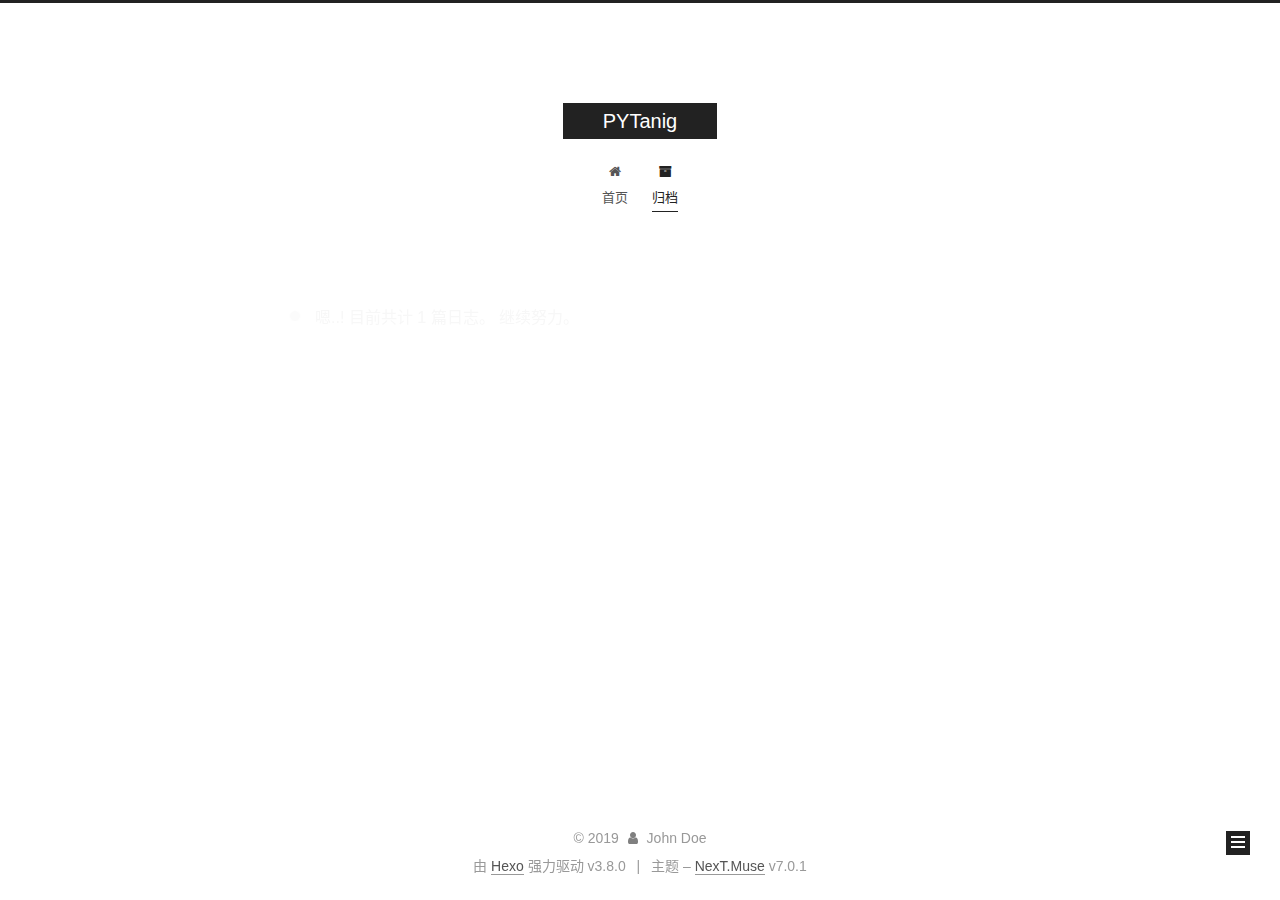
==== commit 43322244: "Site updated: 2019-03-30 18:17:54" ====
--- a/archives/index.html
+++ b/archives/index.html
@@ -14,7 +14,7 @@
   
 
 
-<html class="theme-next muse use-motion" lang>
+<html class="theme-next muse use-motion" lang="zh-CN">
 <head><meta name="generator" content="Hexo 3.8.0">
   <meta charset="UTF-8">
 <meta http-equiv="X-UA-Compatible" content="IE=edge">
@@ -97,12 +97,12 @@
 
 
   <meta property="og:type" content="website">
-<meta property="og:title" content="Hexo">
+<meta property="og:title" content="PYTanig">
 <meta property="og:url" content="http://yoursite.com/archives/index.html">
-<meta property="og:site_name" content="Hexo">
-<meta property="og:locale" content="default">
+<meta property="og:site_name" content="PYTanig">
+<meta property="og:locale" content="zh-CN">
 <meta name="twitter:card" content="summary">
-<meta name="twitter:title" content="Hexo">
+<meta name="twitter:title" content="PYTanig">
 
 
 
@@ -120,7 +120,7 @@
   };
 </script>
 
-  <title>Archiv | Hexo</title>
+  <title>归档 | PYTanig</title>
   
 
 
@@ -161,7 +161,7 @@
 
 </head>
 
-<body itemscope itemtype="http://schema.org/WebPage" lang="default">
+<body itemscope itemtype="http://schema.org/WebPage" lang="zh-CN">
 
   
   
@@ -179,7 +179,7 @@
     <div class="custom-logo-site-title">
       <a href="/" class="brand" rel="start">
         <span class="logo-line-before"><i></i></span>
-        <span class="site-title">Hexo</span>
+        <span class="site-title">PYTanig</span>
         <span class="logo-line-after"><i></i></span>
       </a>
     </div>
@@ -188,7 +188,7 @@
   </div>
 
   <div class="site-nav-toggle">
-    <button aria-label="Navigationsleiste an/ausschalten">
+    <button aria-label="切换导航栏">
       <span class="btn-bar"></span>
       <span class="btn-bar"></span>
       <span class="btn-bar"></span>
@@ -216,7 +216,7 @@
 
     
 
-    <a href="/" rel="section"><i class="menu-item-icon fa fa-fw fa-home"></i> <br>Startseite</a>
+    <a href="/" rel="section"><i class="menu-item-icon fa fa-fw fa-home"></i> <br>首页</a>
 
   </li>
         
@@ -233,7 +233,7 @@
 
     
 
-    <a href="/archives/" rel="section"><i class="menu-item-icon fa fa-fw fa-archive"></i> <br>Archiv</a>
+    <a href="/archives/" rel="section"><i class="menu-item-icon fa fa-fw fa-archive"></i> <br>归档</a>
 
   </li>
 
@@ -296,7 +296,7 @@
         
           
         
-        Öhm..! Ein Artikel. Bleib dran.
+        嗯..! 目前共计 1 篇日志。 继续努力。
       </span>
       
 
@@ -323,7 +323,7 @@
         
           <a class="post-title-link" href="/2019/03/30/初笔/" itemprop="url">
             
-              <span itemprop="name">Unbenannt</span>
+              <span itemprop="name">未命名</span>
             
           </a>
         
@@ -390,7 +390,7 @@
                   <a href="/archives/">
                 
                     <span class="site-state-item-count">1</span>
-                    <span class="site-state-item-name">Artikel</span>
+                    <span class="site-state-item-name">日志</span>
                   </a>
                 </div>
               
@@ -447,7 +447,7 @@
 </div>
 
 
-  <div class="powered-by">Erstellt mit  <a href="https://hexo.io" class="theme-link" rel="noopener" target="_blank">Hexo</a> v3.8.0</div>
+  <div class="powered-by">由 <a href="https://hexo.io" class="theme-link" rel="noopener" target="_blank">Hexo</a> 强力驱动 v3.8.0</div>
 
 
 
@@ -455,7 +455,7 @@
 
 
 
-  <div class="theme-info">Design – <a href="https://theme-next.org" class="theme-link" rel="noopener" target="_blank">NexT.Muse</a> v7.0.1</div>
+  <div class="theme-info">主题 – <a href="https://theme-next.org" class="theme-link" rel="noopener" target="_blank">NexT.Muse</a> v7.0.1</div>
 
 
 
--- a/css/main.css
+++ b/css/main.css
@@ -1762,7 +1762,7 @@
   width: 4px;
   height: 4px;
   border-radius: 50%;
-  background: #1d6740;
+  background: #f41fff;
 }
 .feed-link,
 .chat {
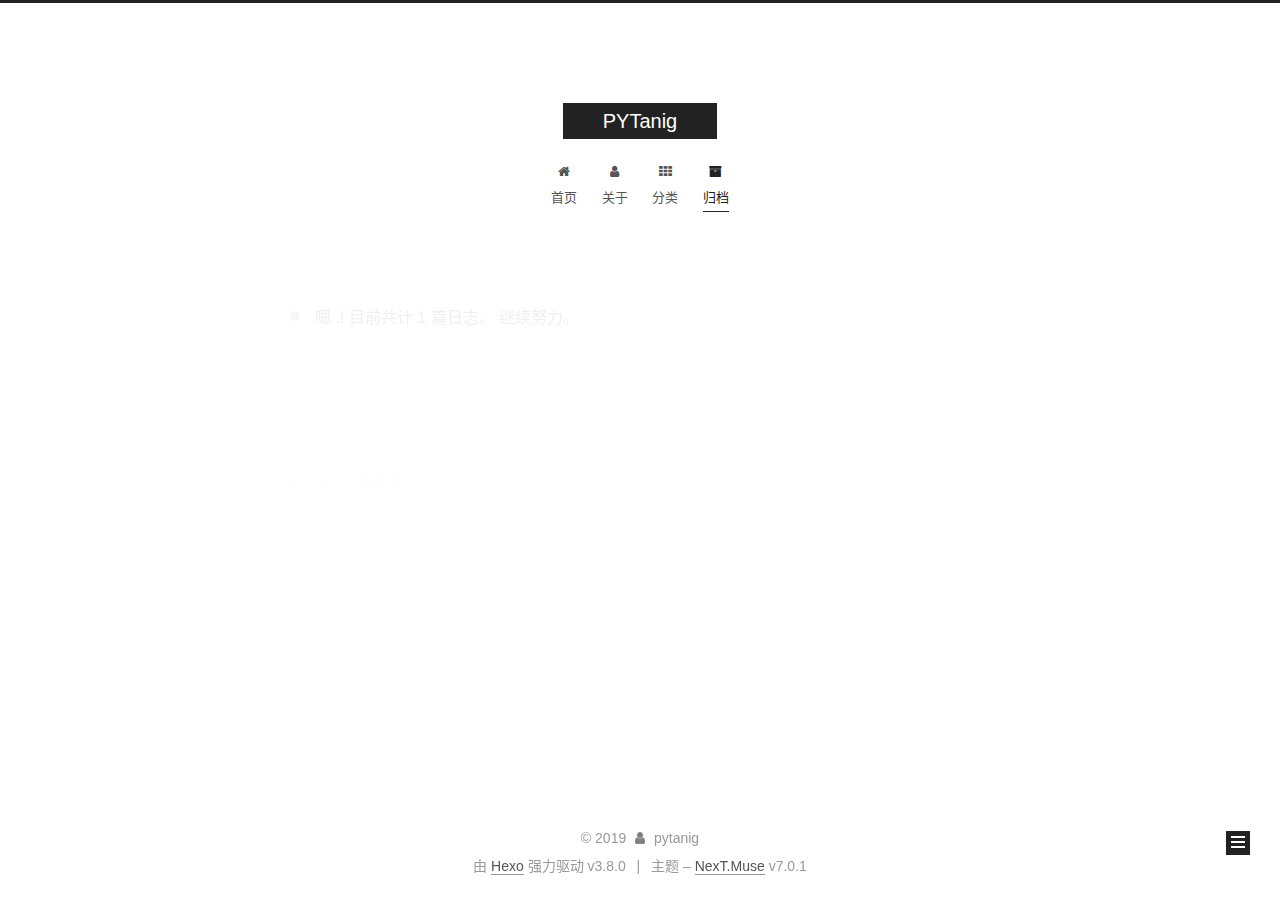
==== commit 7a08762c: "Site updated: 2019-03-30 18:50:30" ====
--- a/archives/index.html
+++ b/archives/index.html
@@ -223,6 +223,40 @@
         
         
           
+          <li class="menu-item menu-item-about">
+
+    
+    
+    
+      
+    
+
+    
+
+    <a href="/about/" rel="section"><i class="menu-item-icon fa fa-fw fa-user"></i> <br>关于</a>
+
+  </li>
+        
+        
+        
+          
+          <li class="menu-item menu-item-categories">
+
+    
+    
+    
+      
+    
+
+    
+
+    <a href="/categories/" rel="section"><i class="menu-item-icon fa fa-fw fa-th"></i> <br>分类</a>
+
+  </li>
+        
+        
+        
+          
           <li class="menu-item menu-item-archives menu-item-active">
 
     
@@ -246,6 +280,12 @@
     
 
     
+    
+      
+      
+    
+      
+      
     
       
       
@@ -378,7 +418,7 @@
         <div class="site-overview">
           <div class="site-author motion-element" itemprop="author" itemscope itemtype="http://schema.org/Person">
             
-              <p class="site-author-name" itemprop="name">John Doe</p>
+              <p class="site-author-name" itemprop="name">pytanig</p>
               <div class="site-description motion-element" itemprop="description"></div>
           </div>
 
@@ -439,7 +479,7 @@
   <span class="with-love" id="animate">
     <i class="fa fa-user"></i>
   </span>
-  <span class="author" itemprop="copyrightHolder">John Doe</span>
+  <span class="author" itemprop="copyrightHolder">pytanig</span>
 
   
 
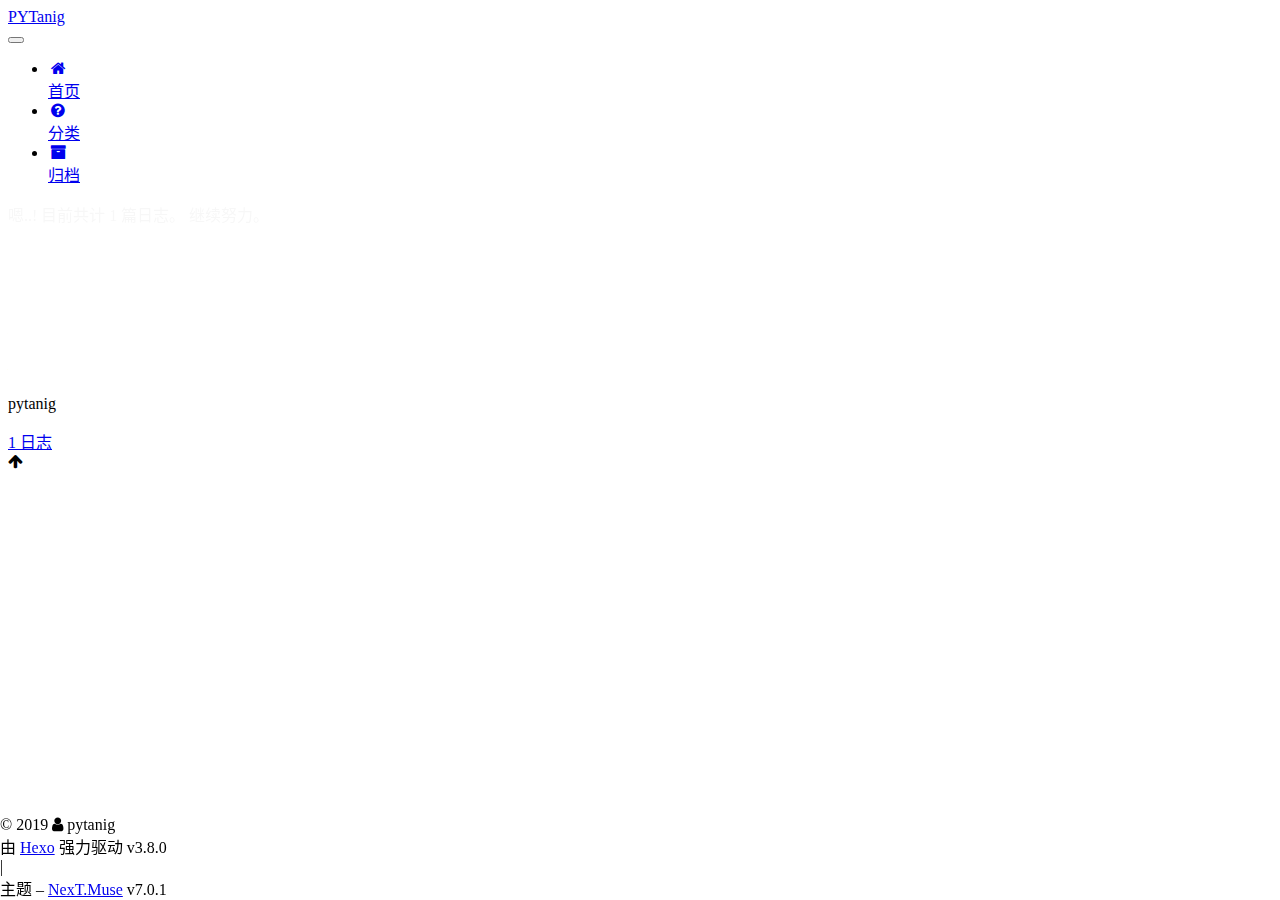
==== commit bc77e266: "Site updated: 2019-03-30 21:23:06" ====
--- a/archives/index.html
+++ b/archives/index.html
@@ -72,7 +72,7 @@
     root: '/',
     scheme: 'Muse',
     version: '7.0.1',
-    sidebar: {"position":"left","display":"post","offset":12,"onmobile":false,"dimmer":false},
+    sidebar: {"position":"right","display":"post","offset":12,"onmobile":false,"dimmer":false},
     back2top: true,
     back2top_sidebar: false,
     fancybox: false,
@@ -168,7 +168,7 @@
     
   
 
-  <div class="container sidebar-position-left page-archive">
+  <div class="container sidebar-position-right page-archive">
     <div class="headband"></div>
 
     <header id="header" class="header" itemscope itemtype="http://schema.org/WPHeader">
@@ -223,53 +223,36 @@
         
         
           
-          <li class="menu-item menu-item-about">
-
-    
-    
-    
-      
-    
-
-    
-
-    <a href="/about/" rel="section"><i class="menu-item-icon fa fa-fw fa-user"></i> <br>关于</a>
+          <li class="menu-item menu-item-categories">
+
+    
+    
+    
+      
+    
+
+    
+
+    <a href="/categories" rel="section"><i class="menu-item-icon fa fa-fw fa-question-circle"></i> <br>分类</a>
 
   </li>
         
         
         
           
-          <li class="menu-item menu-item-categories">
-
-    
-    
-    
-      
-    
-
-    
-
-    <a href="/categories/" rel="section"><i class="menu-item-icon fa fa-fw fa-th"></i> <br>分类</a>
+          <li class="menu-item menu-item-archives menu-item-active">
+
+    
+    
+    
+      
+    
+
+    
+
+    <a href="/archives/" rel="section"><i class="menu-item-icon fa fa-fw fa-archive"></i> <br>归档</a>
 
   </li>
-        
-        
-        
-          
-          <li class="menu-item menu-item-archives menu-item-active">
-
-    
-    
-    
-      
-    
-
-    
-
-    <a href="/archives/" rel="section"><i class="menu-item-icon fa fa-fw fa-archive"></i> <br>归档</a>
-
-  </li>
 
       
       
@@ -280,9 +263,6 @@
     
 
     
-    
-      
-      
     
       
       
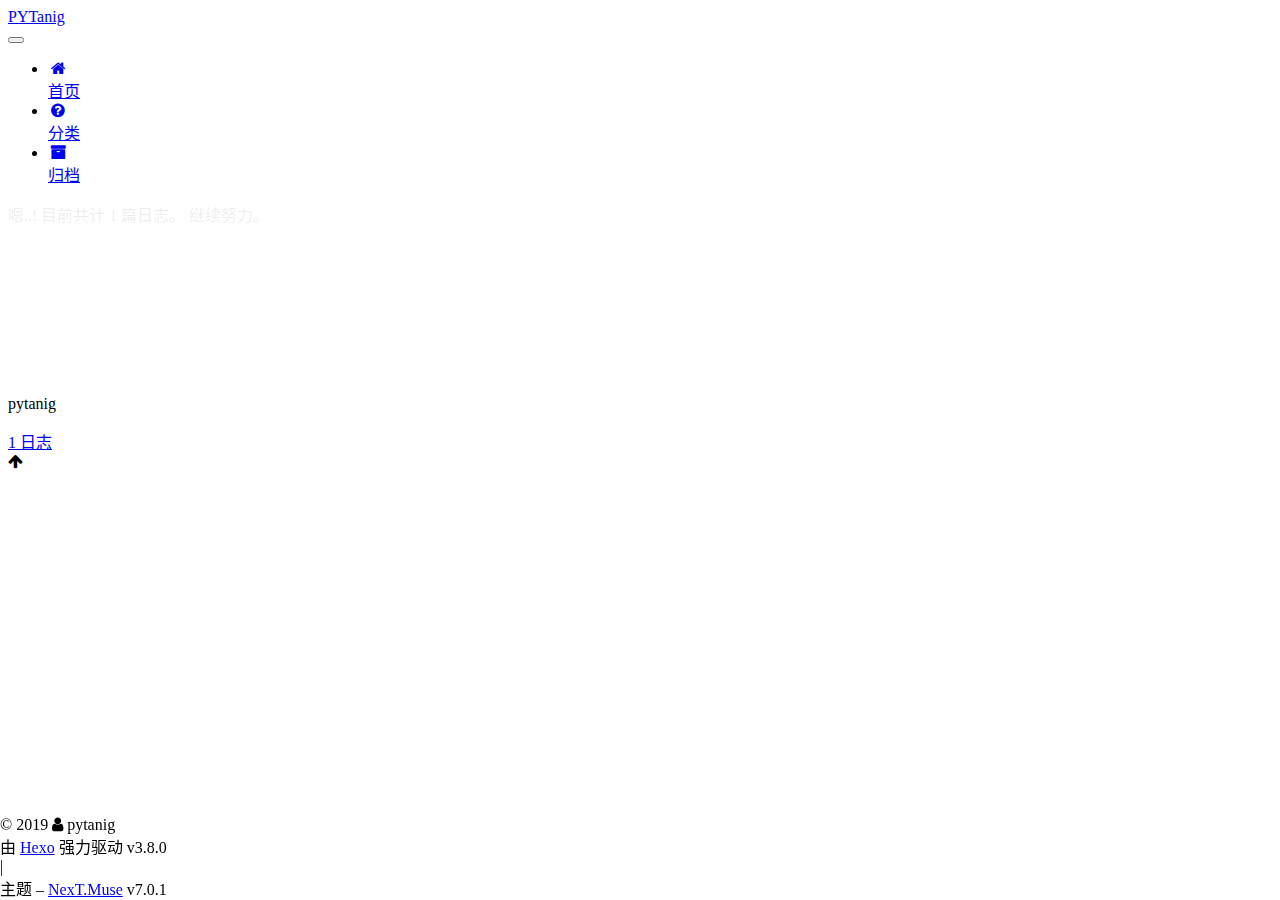
==== commit 9e6209bd: "Site updated: 2019-03-30 21:49:54" ====
--- a/archives/index.html
+++ b/archives/index.html
@@ -72,7 +72,7 @@
     root: '/',
     scheme: 'Muse',
     version: '7.0.1',
-    sidebar: {"position":"right","display":"post","offset":12,"onmobile":false,"dimmer":false},
+    sidebar: {"position":"left","display":"post","offset":12,"onmobile":false,"dimmer":false},
     back2top: true,
     back2top_sidebar: false,
     fancybox: false,
@@ -168,7 +168,7 @@
     
   
 
-  <div class="container sidebar-position-right page-archive">
+  <div class="container sidebar-position-left page-archive">
     <div class="headband"></div>
 
     <header id="header" class="header" itemscope itemtype="http://schema.org/WPHeader">
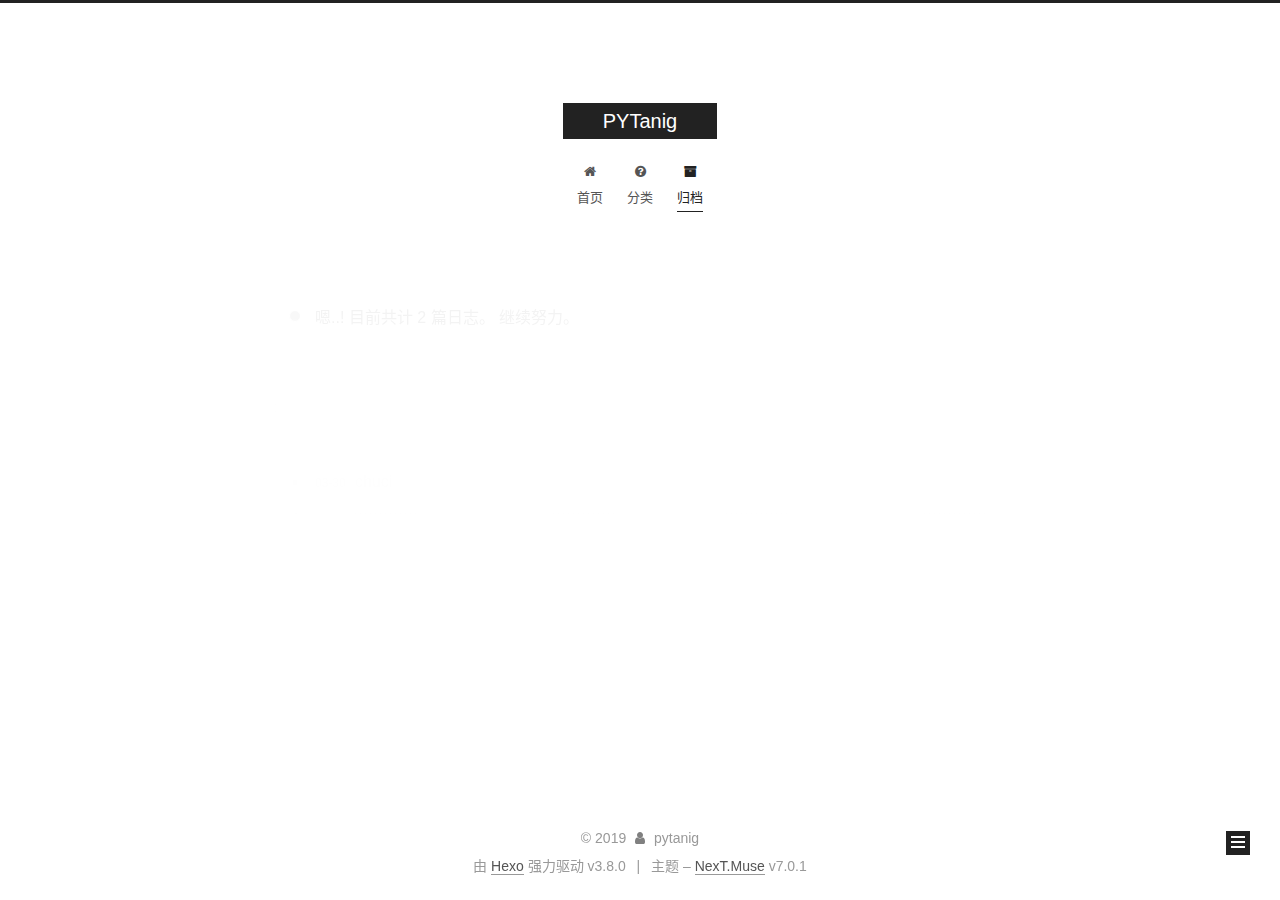
==== commit f4a0ae46: "Site updated: 2019-03-30 22:05:20" ====
--- a/archives/index.html
+++ b/archives/index.html
@@ -316,7 +316,7 @@
         
           
         
-        嗯..! 目前共计 1 篇日志。 继续努力。
+        嗯..! 目前共计 2 篇日志。 继续努力。
       </span>
       
 
@@ -331,6 +331,41 @@
           <div class="collection-title">
             <h1 class="archive-year" id="archive-year-2019">2019</h1>
           </div>
+        
+        
+
+        
+
+  <article class="post post-type-normal" itemscope itemtype="http://schema.org/Article">
+    <header class="post-header">
+
+      <h2 class="post-title">
+        
+          <a class="post-title-link" href="/2019/03/30/chuci/" itemprop="url">
+            
+              <span itemprop="name">chuci</span>
+            
+          </a>
+        
+      </h2>
+
+      <div class="post-meta">
+        <time class="post-time" itemprop="dateCreated" datetime="2019-03-30T22:03:50+08:00" content="2019-03-30">
+          03-30
+        </time>
+      </div>
+
+    </header>
+  </article>
+
+
+
+      
+
+        
+        
+        
+
         
         
 
@@ -409,7 +444,7 @@
                 
                   <a href="/archives/">
                 
-                    <span class="site-state-item-count">1</span>
+                    <span class="site-state-item-count">2</span>
                     <span class="site-state-item-name">日志</span>
                   </a>
                 </div>
--- a/css/main.css
+++ b/css/main.css
@@ -0,0 +1,2473 @@
+/* normalize.css v8.0.1 | MIT License | github.com/necolas/normalize.css */
+html {
+  line-height: 1.15; /* 1 */
+  -webkit-text-size-adjust: 100%; /* 2 */
+}
+body {
+  margin: 0;
+}
+main {
+  display: block;
+}
+h1 {
+  font-size: 2em;
+  margin: 0.67em 0;
+}
+hr {
+  box-sizing: content-box; /* 1 */
+  height: 0; /* 1 */
+  overflow: visible; /* 2 */
+}
+pre {
+  font-family: monospace, monospace; /* 1 */
+  font-size: 1em; /* 2 */
+}
+a {
+  background-color: transparent;
+}
+abbr[title] {
+  border-bottom: none; /* 1 */
+  text-decoration: underline; /* 2 */
+  text-decoration: underline dotted; /* 2 */
+}
+b,
+strong {
+  font-weight: bolder;
+}
+code,
+kbd,
+samp {
+  font-family: monospace, monospace; /* 1 */
+  font-size: 1em; /* 2 */
+}
+small {
+  font-size: 80%;
+}
+sub,
+sup {
+  font-size: 75%;
+  line-height: 0;
+  position: relative;
+  vertical-align: baseline;
+}
+sub {
+  bottom: -0.25em;
+}
+sup {
+  top: -0.5em;
+}
+img {
+  border-style: none;
+}
+button,
+input,
+optgroup,
+select,
+textarea {
+  font-family: inherit; /* 1 */
+  font-size: 100%; /* 1 */
+  line-height: 1.15; /* 1 */
+  margin: 0; /* 2 */
+}
+button,
+input {
+/* 1 */
+  overflow: visible;
+}
+button,
+select {
+/* 1 */
+  text-transform: none;
+}
+button,
+[type="button"],
+[type="reset"],
+[type="submit"] {
+  -webkit-appearance: button;
+}
+button::-moz-focus-inner,
+[type="button"]::-moz-focus-inner,
+[type="reset"]::-moz-focus-inner,
+[type="submit"]::-moz-focus-inner {
+  border-style: none;
+  padding: 0;
+}
+button:-moz-focusring,
+[type="button"]:-moz-focusring,
+[type="reset"]:-moz-focusring,
+[type="submit"]:-moz-focusring {
+  outline: 1px dotted ButtonText;
+}
+fieldset {
+  padding: 0.35em 0.75em 0.625em;
+}
+legend {
+  box-sizing: border-box; /* 1 */
+  color: inherit; /* 2 */
+  display: table; /* 1 */
+  max-width: 100%; /* 1 */
+  padding: 0; /* 3 */
+  white-space: normal; /* 1 */
+}
+progress {
+  vertical-align: baseline;
+}
+textarea {
+  overflow: auto;
+}
+[type="checkbox"],
+[type="radio"] {
+  box-sizing: border-box; /* 1 */
+  padding: 0; /* 2 */
+}
+[type="number"]::-webkit-inner-spin-button,
+[type="number"]::-webkit-outer-spin-button {
+  height: auto;
+}
+[type="search"] {
+  -webkit-appearance: textfield; /* 1 */
+  outline-offset: -2px; /* 2 */
+}
+[type="search"]::-webkit-search-decoration {
+  -webkit-appearance: none;
+}
+::-webkit-file-upload-button {
+  -webkit-appearance: button; /* 1 */
+  font: inherit; /* 2 */
+}
+details {
+  display: block;
+}
+summary {
+  display: list-item;
+}
+template {
+  display: none;
+}
+[hidden] {
+  display: none;
+}
+::selection {
+  background: #262a30;
+  color: #fff;
+}
+body {
+  position: relative;
+  font-family: 'Lato', "PingFang SC", "Microsoft YaHei", sans-serif;
+  font-size: 14px;
+  line-height: 2;
+  color: #555;
+  background: #fff;
+}
+@media (max-width: 991px) {
+  body {
+    padding-right: 0 !important;
+  }
+}
+@media (min-width: 1200px) {
+  body {
+    font-size: 16px;
+  }
+}
+h1,
+h2,
+h3,
+h4,
+h5,
+h6 {
+  margin: 20px 0 15px;
+  padding: 0;
+  font-weight: bold;
+  line-height: 1.5;
+  font-family: 'Lato', "PingFang SC", "Microsoft YaHei", sans-serif;
+}
+h1 {
+  font-size: 22px;
+}
+h1 code {
+  font-size: 1em;
+}
+@media (max-width: 767px) {
+  h1 {
+    font-size: 18px;
+  }
+  h1 code {
+    font-size: 1em;
+  }
+}
+h2 {
+  font-size: 20px;
+}
+h2 code {
+  font-size: 1em;
+}
+@media (max-width: 767px) {
+  h2 {
+    font-size: 16px;
+  }
+  h2 code {
+    font-size: 1em;
+  }
+}
+h3 {
+  font-size: 18px;
+}
+h3 code {
+  font-size: 1em;
+}
+@media (max-width: 767px) {
+  h3 {
+    font-size: 14px;
+  }
+  h3 code {
+    font-size: 1em;
+  }
+}
+h4 {
+  font-size: 16px;
+}
+h4 code {
+  font-size: 1em;
+}
+@media (max-width: 767px) {
+  h4 {
+    font-size: 12px;
+  }
+  h4 code {
+    font-size: 1em;
+  }
+}
+h5 {
+  font-size: 14px;
+}
+h5 code {
+  font-size: 1em;
+}
+@media (max-width: 767px) {
+  h5 {
+    font-size: 10px;
+  }
+  h5 code {
+    font-size: 1em;
+  }
+}
+h6 {
+  font-size: 12px;
+}
+h6 code {
+  font-size: 1em;
+}
+@media (max-width: 767px) {
+  h6 {
+    font-size: 8px;
+  }
+  h6 code {
+    font-size: 1em;
+  }
+}
+p {
+  margin: 0 0 20px 0;
+}
+a,
+span.exturl {
+  overflow-wrap: break-word;
+  word-wrap: break-word;
+  background-color: transparent;
+  color: #555;
+  text-decoration: none;
+  outline: none;
+  border-bottom: 1px solid #999;
+  cursor: pointer;
+}
+a:hover,
+span.exturl:hover {
+  color: #222;
+  border-bottom-color: #222;
+}
+video {
+  max-width: 100%;
+  display: block;
+  margin-left: auto;
+  margin-right: auto;
+}
+img {
+  display: block;
+  margin: auto;
+  max-width: 100%;
+  height: auto;
+}
+hr {
+  margin: 40px 0;
+  height: 3px;
+  border: none;
+  background-color: #ddd;
+  background-image: repeating-linear-gradient(-45deg, #fff, #fff 4px, transparent 4px, transparent 8px);
+}
+blockquote {
+  margin: 0;
+  padding: 0 15px;
+  color: #666;
+  border-left: 4px solid #ddd;
+}
+blockquote cite::before {
+  content: "-";
+  padding: 0 5px;
+}
+dt {
+  font-weight: 700;
+}
+dd {
+  margin: 0;
+  padding: 0;
+}
+kbd {
+  border: 1px solid #ccc;
+  border-radius: 0.2em;
+  box-shadow: 0.1em 0.1em 0.2em rgba(0,0,0,0.1);
+  background-color: #f9f9f9;
+  font-family: inherit;
+  background-image: linear-gradient(top, #eee, #fff, #eee);
+  padding: 0.1em 0.3em;
+  white-space: nowrap;
+}
+.text-left {
+  text-align: left;
+}
+.text-center {
+  text-align: center;
+}
+.text-right {
+  text-align: right;
+}
+.text-justify {
+  text-align: justify;
+}
+.text-nowrap {
+  white-space: nowrap;
+}
+.text-lowercase {
+  text-transform: lowercase;
+}
+.text-uppercase {
+  text-transform: uppercase;
+}
+.text-capitalize {
+  text-transform: capitalize;
+}
+.center-block {
+  display: block;
+  margin-left: auto;
+  margin-right: auto;
+}
+.clearfix:before,
+.clearfix:after {
+  content: " ";
+  display: table;
+}
+.clearfix:after {
+  clear: both;
+}
+.pullquote {
+  width: 45%;
+}
+.pullquote.left {
+  float: left;
+  margin-left: 5px;
+  margin-right: 10px;
+}
+.pullquote.right {
+  float: right;
+  margin-left: 10px;
+  margin-right: 5px;
+}
+.affix {
+  position: fixed;
+}
+.translation {
+  margin-top: -20px;
+  font-size: 14px;
+  color: #999;
+}
+.scrollbar-measure {
+  width: 100px;
+  height: 100px;
+  overflow: scroll;
+  position: absolute;
+  top: -9999px;
+}
+.use-motion .motion-element {
+  opacity: 0;
+}
+.table-container {
+  margin: 20px 0;
+  overflow: auto;
+  -webkit-overflow-scrolling: touch;
+}
+table {
+  width: 100%;
+  border-collapse: collapse;
+  border-spacing: 0;
+  font-size: 14px;
+}
+table > tbody > tr:nth-of-type(odd) {
+  background-color: #f9f9f9;
+}
+table > tbody > tr:hover {
+  background-color: #f5f5f5;
+}
+caption,
+th,
+td {
+  padding: 8px;
+  text-align: left;
+  vertical-align: middle;
+  font-weight: normal;
+}
+th,
+td {
+  border: 1px solid #ddd;
+  border-bottom: 3px solid #ddd;
+}
+th {
+  padding-bottom: 10px;
+  font-weight: 700;
+}
+td {
+  border-bottom-width: 1px;
+}
+html,
+body {
+  height: 100%;
+}
+.container {
+  position: relative;
+}
+.header-inner {
+  margin: 0 auto;
+  padding: 100px 0 70px;
+  width: 700px;
+}
+@media (min-width: 1200px) {
+  .container .header-inner {
+    width: 800px;
+  }
+}
+@media (min-width: 1600px) {
+  .container .header-inner {
+    width: 900px;
+  }
+}
+.main-inner {
+  margin: 0 auto;
+  width: 700px;
+}
+@media (min-width: 1200px) {
+  .container .main-inner {
+    width: 800px;
+  }
+}
+@media (min-width: 1600px) {
+  .container .main-inner {
+    width: 900px;
+  }
+}
+.footer {
+  padding: 20px 0;
+}
+.footer-inner {
+  box-sizing: border-box;
+  margin: 0px auto;
+  width: 700px;
+}
+@media (min-width: 1200px) {
+  .container .footer-inner {
+    width: 800px;
+  }
+}
+@media (min-width: 1600px) {
+  .container .footer-inner {
+    width: 900px;
+  }
+}
+pre,
+.highlight {
+  overflow: auto;
+  margin: 20px 0;
+  padding: 0;
+  font-size: 14px;
+  color: #4d4d4c;
+  background: #f7f7f7;
+  line-height: 1.6;
+}
+pre,
+code {
+  font-family: consolas, Menlo, "PingFang SC", "Microsoft YaHei", monospace;
+}
+code {
+  overflow-wrap: break-word;
+  word-wrap: break-word;
+  padding: 2px 4px;
+  color: #555;
+  background: #eee;
+  border-radius: 3px;
+  font-size: 14px;
+}
+pre {
+  padding: 10px;
+}
+pre code {
+  padding: 0;
+  color: #4d4d4c;
+  background: none;
+  text-shadow: none;
+}
+.highlight {
+  border-radius: 1px;
+}
+.highlight pre {
+  border: none;
+  margin: 0;
+  padding: 10px 0;
+}
+.highlight table {
+  margin: 0;
+  width: auto;
+  border: none;
+}
+.highlight td {
+  border: none;
+  padding: 0;
+}
+.highlight figcaption {
+  font-size: 1em;
+  color: #4d4d4c;
+  line-height: 1em;
+  margin-bottom: 1em;
+  margin: 0em;
+  padding: 0.5em;
+  background: #eee;
+  border-bottom: 1px solid #e9e9e9;
+}
+.highlight figcaption:before,
+.highlight figcaption:after {
+  content: " ";
+  display: table;
+}
+.highlight figcaption:after {
+  clear: both;
+}
+.highlight figcaption a {
+  float: right;
+  color: #4d4d4c;
+}
+.highlight figcaption a:hover {
+  border-bottom-color: #4d4d4c;
+}
+.highlight .gutter pre {
+  padding-left: 10px;
+  padding-right: 10px;
+  color: #869194;
+  text-align: right;
+  background-color: #eff2f3;
+}
+.highlight .code pre {
+  width: 100%;
+  padding-left: 10px;
+  padding-right: 10px;
+  background-color: #f7f7f7;
+}
+.highlight .line {
+  height: 20px;
+}
+.gutter {
+  -webkit-user-select: none;
+  -moz-user-select: none;
+  -ms-user-select: none;
+  user-select: none;
+}
+.gist table {
+  width: auto;
+}
+.gist table td {
+  border: none;
+}
+pre .deletion {
+  background: #fdd;
+}
+pre .addition {
+  background: #dfd;
+}
+pre .meta {
+  color: #8959a8;
+}
+pre .comment {
+  color: #8e908c;
+}
+pre .variable,
+pre .attribute,
+pre .tag,
+pre .name,
+pre .regexp,
+pre .ruby .constant,
+pre .xml .tag .title,
+pre .xml .pi,
+pre .xml .doctype,
+pre .html .doctype,
+pre .css .id,
+pre .css .class,
+pre .css .pseudo {
+  color: #c82829;
+}
+pre .number,
+pre .preprocessor,
+pre .built_in,
+pre .builtin-name,
+pre .literal,
+pre .params,
+pre .constant,
+pre .command {
+  color: #f5871f;
+}
+pre .ruby .class .title,
+pre .css .rules .attribute,
+pre .string,
+pre .symbol,
+pre .value,
+pre .inheritance,
+pre .header,
+pre .ruby .symbol,
+pre .xml .cdata,
+pre .special,
+pre .formula {
+  color: #718c00;
+}
+pre .title,
+pre .css .hexcolor {
+  color: #3e999f;
+}
+pre .function,
+pre .python .decorator,
+pre .python .title,
+pre .ruby .function .title,
+pre .ruby .title .keyword,
+pre .perl .sub,
+pre .javascript .title,
+pre .coffeescript .title {
+  color: #4271ae;
+}
+pre .keyword,
+pre .javascript .function {
+  color: #8959a8;
+}
+.posts-expand .post-body img.full-image {
+  border: none;
+}
+.blockquote-center,
+.page-home .post-type-quote blockquote,
+.page-post-detail .post-type-quote blockquote {
+  position: relative;
+  margin: 40px 0;
+  padding: 0;
+  border-left: none;
+  text-align: center;
+}
+.blockquote-center::before,
+.page-home .post-type-quote blockquote::before,
+.page-post-detail .post-type-quote blockquote::before,
+.blockquote-center::after,
+.page-home .post-type-quote blockquote::after,
+.page-post-detail .post-type-quote blockquote::after {
+  position: absolute;
+  content: ' ';
+  display: block;
+  width: 100%;
+  height: 24px;
+  opacity: 0.2;
+  background-repeat: no-repeat;
+  background-position: 0 -6px;
+  background-size: 22px 22px;
+}
+.blockquote-center::before,
+.page-home .post-type-quote blockquote::before,
+.page-post-detail .post-type-quote blockquote::before {
+  top: -20px;
+  background-image: url("../images/quote-l.svg");
+  border-top: 1px solid #ccc;
+}
+.blockquote-center::after,
+.page-home .post-type-quote blockquote::after,
+.page-post-detail .post-type-quote blockquote::after {
+  bottom: -20px;
+  background-image: url("../images/quote-r.svg");
+  border-bottom: 1px solid #ccc;
+  background-position: 100% 8px;
+}
+.blockquote-center p,
+.page-home .post-type-quote blockquote p,
+.page-post-detail .post-type-quote blockquote p,
+.blockquote-center div,
+.page-home .post-type-quote blockquote div,
+.page-post-detail .post-type-quote blockquote div {
+  text-align: center;
+}
+.post .post-body .group-picture img {
+  box-sizing: border-box;
+  padding: 0 3px;
+  border: none;
+}
+.post .group-picture-row {
+  overflow: hidden;
+  margin-top: 6px;
+}
+.post .group-picture-row:first-child {
+  margin-top: 0;
+}
+.post .group-picture-column {
+  float: left;
+}
+.page-post-detail .post-body .group-picture-column {
+  float: none;
+  margin-top: 10px;
+  width: auto !important;
+}
+.page-post-detail .post-body .group-picture-column img {
+  margin: 0 auto;
+}
+.page-archive .group-picture-container {
+  overflow: hidden;
+}
+.page-archive .group-picture-row {
+  float: left;
+}
+.page-archive .group-picture-row:first-child {
+  margin-top: 6px;
+}
+.page-archive .group-picture-column {
+  max-width: 150px;
+  max-height: 150px;
+}
+.post-body .label {
+  display: inline;
+  padding: 0 2px;
+  white-space: nowrap;
+}
+.post-body .label.default {
+  background-color: #f0f0f0;
+}
+.post-body .label.primary {
+  background-color: #efe6f7;
+}
+.post-body .label.info {
+  background-color: #e5f2f8;
+}
+.post-body .label.success {
+  background-color: #e7f4e9;
+}
+.post-body .label.warning {
+  background-color: #fcf6e1;
+}
+.post-body .label.danger {
+  background-color: #fae8eb;
+}
+.post-body .note {
+  position: relative;
+  padding: 15px;
+  margin-bottom: 20px;
+  border: 1px solid #eee;
+  border-left-width: 5px;
+  border-radius: 3px;
+}
+.post-body .note h2,
+.post-body .note h3,
+.post-body .note h4,
+.post-body .note h5,
+.post-body .note h6 {
+  margin-top: 0;
+  margin-bottom: 0;
+  border-bottom: initial;
+  padding-top: 0 !important;
+}
+.post-body .note p:first-child,
+.post-body .note ul:first-child,
+.post-body .note ol:first-child,
+.post-body .note table:first-child,
+.post-body .note pre:first-child,
+.post-body .note blockquote:first-child {
+  margin-top: 0;
+}
+.post-body .note p:last-child,
+.post-body .note ul:last-child,
+.post-body .note ol:last-child,
+.post-body .note table:last-child,
+.post-body .note pre:last-child,
+.post-body .note blockquote:last-child {
+  margin-bottom: 0;
+}
+.post-body .note.default {
+  border-left-color: #777;
+}
+.post-body .note.default h2,
+.post-body .note.default h3,
+.post-body .note.default h4,
+.post-body .note.default h5,
+.post-body .note.default h6 {
+  color: #777;
+}
+.post-body .note.primary {
+  border-left-color: #6f42c1;
+}
+.post-body .note.primary h2,
+.post-body .note.primary h3,
+.post-body .note.primary h4,
+.post-body .note.primary h5,
+.post-body .note.primary h6 {
+  color: #6f42c1;
+}
+.post-body .note.info {
+  border-left-color: #428bca;
+}
+.post-body .note.info h2,
+.post-body .note.info h3,
+.post-body .note.info h4,
+.post-body .note.info h5,
+.post-body .note.info h6 {
+  color: #428bca;
+}
+.post-body .note.success {
+  border-left-color: #5cb85c;
+}
+.post-body .note.success h2,
+.post-body .note.success h3,
+.post-body .note.success h4,
+.post-body .note.success h5,
+.post-body .note.success h6 {
+  color: #5cb85c;
+}
+.post-body .note.warning {
+  border-left-color: #f0ad4e;
+}
+.post-body .note.warning h2,
+.post-body .note.warning h3,
+.post-body .note.warning h4,
+.post-body .note.warning h5,
+.post-body .note.warning h6 {
+  color: #f0ad4e;
+}
+.post-body .note.danger {
+  border-left-color: #d9534f;
+}
+.post-body .note.danger h2,
+.post-body .note.danger h3,
+.post-body .note.danger h4,
+.post-body .note.danger h5,
+.post-body .note.danger h6 {
+  color: #d9534f;
+}
+.post-body .tabs {
+  position: relative;
+  display: block;
+  margin-bottom: 20px;
+  padding-top: 10px;
+}
+.post-body .tabs ul.nav-tabs {
+  margin: 0;
+  padding: 0;
+  display: flex;
+  margin-bottom: -1px;
+}
+@media (max-width: 413px) {
+  .post-body .tabs ul.nav-tabs {
+    display: block;
+    margin-bottom: 5px;
+  }
+}
+.post-body .tabs ul.nav-tabs li.tab {
+  list-style-type: none !important;
+  margin: 0 0.25em 0 0;
+  border-top: 3px solid transparent;
+  border-left: 1px solid transparent;
+  border-right: 1px solid transparent;
+}
+@media (max-width: 413px) {
+  .post-body .tabs ul.nav-tabs li.tab {
+    margin: initial;
+    border-top: 1px solid transparent;
+    border-left: 3px solid transparent;
+    border-right: 1px solid transparent;
+    border-bottom: 1px solid transparent;
+  }
+}
+.post-body .tabs ul.nav-tabs li.tab a {
+  outline: 0;
+  border-bottom: initial;
+  display: block;
+  line-height: 1.8em;
+  padding: 0.25em 0.75em;
+  transition-duration: 0.2s;
+  transition-timing-function: ease-out;
+  transition-delay: 0s;
+}
+.post-body .tabs ul.nav-tabs li.tab a i {
+  width: 1.285714285714286em;
+}
+.post-body .tabs ul.nav-tabs li.tab.active {
+  border-top: 3px solid #fc6423;
+  border-left: 1px solid #ddd;
+  border-right: 1px solid #ddd;
+  background-color: #fff;
+}
+@media (max-width: 413px) {
+  .post-body .tabs ul.nav-tabs li.tab.active {
+    border-top: 1px solid #ddd;
+    border-left: 3px solid #fc6423;
+    border-right: 1px solid #ddd;
+    border-bottom: 1px solid #ddd;
+  }
+}
+.post-body .tabs ul.nav-tabs li.tab.active a {
+  cursor: default;
+  color: #555;
+}
+.post-body .tabs .tab-content {
+  background-color: #fff;
+}
+.post-body .tabs .tab-content .tab-pane {
+  border: 1px solid #ddd;
+  padding: 20px 20px 0 20px;
+}
+.post-body .tabs .tab-content .tab-pane:not(.active) {
+  display: none;
+}
+.post-body .tabs .tab-content .tab-pane.active {
+  display: block;
+}
+.btn {
+  display: inline-block;
+  padding: 0 20px;
+  font-size: 14px;
+  color: #fff;
+  background: #222;
+  border: 2px solid #222;
+  text-decoration: none;
+  border-radius: 0;
+  transition-property: background-color;
+  transition-duration: 0.2s;
+  transition-timing-function: ease-in-out;
+  transition-delay: 0s;
+  line-height: 2;
+}
+.btn:hover {
+  border-color: #222;
+  color: #222;
+  background: #fff;
+}
+.btn +.btn {
+  margin: 0 0 8px 8px;
+}
+.btn .fa-fw {
+  width: 1.285714285714286em;
+  text-align: left;
+}
+.btn-bar {
+  display: block;
+  width: 22px;
+  height: 2px;
+  background: #555;
+  border-radius: 1px;
+}
+.btn-bar+.btn-bar {
+  margin-top: 4px;
+}
+.pagination {
+  margin: 120px 0 40px;
+  text-align: center;
+  border-top: 1px solid #eee;
+}
+.page-number-basic,
+.pagination .prev,
+.pagination .next,
+.pagination .page-number,
+.pagination .space {
+  display: inline-block;
+  position: relative;
+  top: -1px;
+  margin: 0 10px;
+  padding: 0 11px;
+}
+@media (max-width: 767px) {
+  .page-number-basic,
+  .pagination .prev,
+  .pagination .next,
+  .pagination .page-number,
+  .pagination .space {
+    margin: 0 5px;
+  }
+}
+.pagination .prev,
+.pagination .next,
+.pagination .page-number {
+  border-bottom: 0;
+  border-top: 1px solid #eee;
+  transition-property: border-color;
+  transition-duration: 0.2s;
+  transition-timing-function: ease-in-out;
+  transition-delay: 0s;
+}
+.pagination .prev:hover,
+.pagination .next:hover,
+.pagination .page-number:hover {
+  border-top-color: #222;
+}
+.pagination .space {
+  padding: 0;
+  margin: 0;
+}
+.pagination .prev {
+  margin-left: 0;
+}
+.pagination .next {
+  margin-right: 0;
+}
+.pagination .page-number.current {
+  color: #fff;
+  background: #ccc;
+  border-top-color: #ccc;
+}
+@media (max-width: 767px) {
+  .pagination {
+    border-top: none;
+  }
+  .pagination .prev,
+  .pagination .next,
+  .pagination .page-number {
+    margin-bottom: 10px;
+    border-top: 0;
+    border-bottom: 1px solid #eee;
+    padding: 0 10px;
+  }
+  .pagination .prev:hover,
+  .pagination .next:hover,
+  .pagination .page-number:hover {
+    border-bottom-color: #222;
+  }
+}
+.comments {
+  margin: 60px 20px 0;
+}
+.back-to-top {
+  box-sizing: border-box;
+  position: fixed;
+  bottom: -100px;
+  right: 30px;
+  z-index: 1050;
+  padding: 0 6px;
+  width: 24px;
+  background: #222;
+  font-size: 12px;
+  opacity: 1;
+  color: #fff;
+  cursor: pointer;
+  text-align: center;
+  transition-property: bottom;
+  transition-duration: 0.2s;
+  transition-timing-function: ease-in-out;
+  transition-delay: 0s;
+}
+.back-to-top.back-to-top-on {
+  bottom: 19px;
+}
+.back-to-top:hover {
+  color: #87daff;
+}
+.header {
+  background: transparent;
+}
+.header-inner {
+  position: relative;
+}
+.headband {
+  height: 3px;
+  background: #222;
+}
+.site-meta {
+  margin: 0;
+  text-align: center;
+}
+@media (max-width: 767px) {
+  .site-meta {
+    text-align: center;
+  }
+}
+.brand {
+  position: relative;
+  display: inline-block;
+  padding: 0 40px;
+  color: #fff;
+  background: #222;
+  border-bottom: none;
+}
+.brand:hover {
+  color: #fff;
+}
+.logo {
+  display: inline-block;
+  margin-right: 5px;
+  line-height: 36px;
+  vertical-align: top;
+}
+.site-title {
+  display: inline-block;
+  vertical-align: top;
+  line-height: 36px;
+  font-size: 20px;
+  font-weight: normal;
+  font-family: 'Lato', "PingFang SC", "Microsoft YaHei", sans-serif;
+}
+.site-subtitle {
+  margin-top: 10px;
+  font-size: 13px;
+  color: #999;
+}
+.use-motion .brand {
+  opacity: 0;
+}
+.use-motion .logo,
+.use-motion .site-title,
+.use-motion .site-subtitle,
+.use-motion .custom-logo-image {
+  opacity: 0;
+  position: relative;
+  top: -10px;
+}
+.site-nav-toggle {
+  display: none;
+  position: absolute;
+  top: 10px;
+  left: 10px;
+}
+@media (max-width: 767px) {
+  .site-nav-toggle {
+    display: block;
+  }
+}
+.site-nav-toggle button {
+  margin-top: 2px;
+  padding: 9px 10px;
+  background: transparent;
+  border: none;
+}
+@media (max-width: 767px) {
+  .site-nav {
+    display: none;
+    margin: 0 -10px;
+    padding: 0 10px;
+    clear: both;
+    border-top: 1px solid #ddd;
+  }
+}
+@media (min-width: 768px) and (max-width: 991px) {
+  .site-nav {
+    display: block !important;
+  }
+}
+@media (min-width: 992px) {
+  .site-nav {
+    display: block !important;
+  }
+}
+.menu {
+  margin-top: 20px;
+  padding-left: 0;
+  text-align: center;
+}
+.menu .menu-item {
+  display: inline-block;
+  margin: 0 10px;
+  list-style: none;
+}
+@media (max-width: 767px) {
+  .menu .menu-item {
+    margin-top: 10px;
+  }
+}
+.menu .menu-item a,
+.menu .menu-item span.exturl {
+  display: block;
+  font-size: 13px;
+  line-height: inherit;
+  border-bottom: 1px solid transparent;
+  transition-property: border-color;
+  transition-duration: 0.2s;
+  transition-timing-function: ease-in-out;
+  transition-delay: 0s;
+}
+.menu .menu-item a:hover,
+.menu .menu-item span.exturl:hover {
+  border-bottom-color: #222;
+}
+.menu .menu-item .fa {
+  margin-right: 5px;
+}
+.use-motion .menu-item {
+  opacity: 0;
+}
+.post-body {
+  overflow-wrap: break-word;
+  word-wrap: break-word;
+  font-family: 'Lato', "PingFang SC", "Microsoft YaHei", sans-serif;
+}
+.post-body span.exturl .fa {
+  font-size: 14px;
+  margin-left: 4px;
+}
+.post-body .fancybox img {
+  display: block !important;
+  margin: 0 auto;
+  cursor: pointer;
+  cursor: zoom-in;
+}
+.post-body .image-caption,
+.post-body .figure .caption {
+  margin: -20px auto 15px;
+  text-align: center;
+  font-size: 14px;
+  color: #999;
+  font-weight: bold;
+  line-height: 1;
+}
+.post-sticky-flag {
+  display: inline-block;
+  font-size: 16px;
+  transform: rotate(30deg);
+}
+.use-motion .post-block,
+.use-motion .pagination,
+.use-motion .comments {
+  opacity: 0;
+}
+.use-motion .post-header {
+  opacity: 0;
+}
+.use-motion .post-body {
+  opacity: 0;
+}
+.use-motion .collection-title {
+  opacity: 0;
+}
+.posts-expand {
+  padding-top: 40px;
+}
+@media (max-width: 767px) {
+  .posts-expand {
+    margin: 0 20px;
+  }
+  .post-body pre .gutter pre {
+    padding-right: 10px;
+  }
+  .post-body .highlight {
+    margin-left: 0px;
+    margin-right: 0px;
+    padding: 0;
+  }
+  .post-body .highlight .gutter pre {
+    padding-right: 10px;
+  }
+}
+@media (min-width: 992px) {
+  .posts-expand .post-body {
+    text-align: justify;
+  }
+}
+@media (max-width: 991px) {
+  .posts-expand .post-body {
+    text-align: justify;
+  }
+}
+.posts-expand .post-body h2,
+.posts-expand .post-body h3,
+.posts-expand .post-body h4,
+.posts-expand .post-body h5,
+.posts-expand .post-body h6 {
+  padding-top: 10px;
+}
+.posts-expand .post-body h2 .header-anchor,
+.posts-expand .post-body h3 .header-anchor,
+.posts-expand .post-body h4 .header-anchor,
+.posts-expand .post-body h5 .header-anchor,
+.posts-expand .post-body h6 .header-anchor {
+  float: right;
+  margin-left: 10px;
+  color: #ccc;
+  border-bottom-style: none;
+  visibility: hidden;
+}
+.posts-expand .post-body h2 .header-anchor:hover,
+.posts-expand .post-body h3 .header-anchor:hover,
+.posts-expand .post-body h4 .header-anchor:hover,
+.posts-expand .post-body h5 .header-anchor:hover,
+.posts-expand .post-body h6 .header-anchor:hover {
+  color: inherit;
+}
+.posts-expand .post-body h2:hover .header-anchor,
+.posts-expand .post-body h3:hover .header-anchor,
+.posts-expand .post-body h4:hover .header-anchor,
+.posts-expand .post-body h5:hover .header-anchor,
+.posts-expand .post-body h6:hover .header-anchor {
+  visibility: visible;
+}
+.posts-expand .post-body img {
+  box-sizing: border-box;
+  margin: 0 auto 25px;
+  padding: 3px;
+  border: 1px solid #ddd;
+}
+@media (max-width: 767px) {
+  .posts-collapse {
+    margin: 0 20px;
+  }
+  .posts-collapse .post-title,
+  .posts-collapse .post-meta {
+    display: block;
+    width: auto;
+    text-align: left;
+  }
+}
+.posts-collapse {
+  position: relative;
+  z-index: 1010;
+  margin-left: 55px;
+}
+.posts-collapse::after {
+  content: " ";
+  position: absolute;
+  top: 20px;
+  left: 0;
+  margin-left: -2px;
+  width: 4px;
+  height: 100%;
+  background: #f5f5f5;
+  z-index: -1;
+}
+@media (max-width: 767px) {
+  .posts-collapse {
+    margin: 0 20px;
+  }
+}
+.posts-collapse .collection-title {
+  position: relative;
+  margin: 60px 0;
+}
+.posts-collapse .collection-title h1,
+.posts-collapse .collection-title h2 {
+  margin-left: 20px;
+}
+.posts-collapse .collection-title small {
+  color: #bbb;
+  margin-left: 5px;
+}
+.posts-collapse .collection-title::before {
+  content: " ";
+  position: absolute;
+  left: 0;
+  top: 50%;
+  margin-left: -4px;
+  margin-top: -4px;
+  width: 8px;
+  height: 8px;
+  background: #bbb;
+  border-radius: 50%;
+}
+.posts-collapse .post {
+  margin: 30px 0;
+}
+.posts-collapse .post-header {
+  position: relative;
+  transition-duration: 0.2s;
+  transition-timing-function: ease-in-out;
+  transition-delay: 0s;
+  transition-property: border;
+  border-bottom: 1px dashed #ccc;
+}
+.posts-collapse .post-header::before {
+  content: " ";
+  position: absolute;
+  left: 0;
+  top: 12px;
+  width: 6px;
+  height: 6px;
+  margin-left: -4px;
+  background: #bbb;
+  border-radius: 50%;
+  border: 1px solid #fff;
+  transition-duration: 0.2s;
+  transition-timing-function: ease-in-out;
+  transition-delay: 0s;
+  transition-property: background;
+}
+.posts-collapse .post-header:hover {
+  border-bottom-color: #666;
+}
+.posts-collapse .post-header:hover::before {
+  background: #222;
+}
+.posts-collapse .post-meta {
+  position: absolute;
+  font-size: 12px;
+  left: 20px;
+  top: 5px;
+}
+.posts-collapse .post-comments-count {
+  display: none;
+}
+.posts-collapse .post-title {
+  margin-left: 60px;
+  font-size: 16px;
+  font-weight: normal;
+  line-height: inherit;
+}
+.posts-collapse .post-title::after {
+  margin-left: 3px;
+  opacity: 0.6;
+}
+.posts-collapse .post-title a,
+.posts-collapse .post-title span.exturl {
+  color: #666;
+  border-bottom: none;
+}
+.page-home .post-type-quote .post-header,
+.page-post-detail .post-type-quote .post-header,
+.page-home .post-type-quote .post-tags,
+.page-post-detail .post-type-quote .post-tags {
+  display: none;
+}
+.posts-expand .post-title {
+  overflow-wrap: break-word;
+  word-wrap: break-word;
+  text-align: center;
+  font-weight: 400;
+}
+.posts-expand .post-title-link {
+  display: inline-block;
+  position: relative;
+  color: #555;
+  border-bottom: none;
+  line-height: 1.2;
+  vertical-align: top;
+}
+.posts-expand .post-title-link::before {
+  content: "";
+  position: absolute;
+  width: 100%;
+  height: 2px;
+  bottom: 0;
+  left: 0;
+  background-color: #000;
+  visibility: hidden;
+  transform: scaleX(0);
+  transition-duration: 0.2s;
+  transition-timing-function: ease-in-out;
+  transition-delay: 0s;
+}
+.posts-expand .post-title-link:hover::before {
+  visibility: visible;
+  transform: scaleX(1);
+}
+.posts-expand .post-title-link .fa {
+  font-size: 20px;
+  margin-left: 5px;
+}
+.posts-expand .post-meta {
+  margin: 3px 0 60px 0;
+  color: #999;
+  font-family: 'Lato', "PingFang SC", "Microsoft YaHei", sans-serif;
+  font-size: 12px;
+  text-align: center;
+}
+.posts-expand .post-meta .post-category-list {
+  display: inline-block;
+  margin: 0;
+  padding: 3px;
+}
+.posts-expand .post-meta .post-category-list-link {
+  color: #999;
+}
+.posts-expand .post-meta .post-description {
+  font-size: 14px;
+  margin-top: 2px;
+}
+.posts-expand .post-meta time {
+  border-bottom: 1px dashed #999;
+  cursor: help;
+}
+.post-meta-divider {
+  margin: 0 0.5em;
+}
+.post-meta-item-icon {
+  margin-right: 3px;
+}
+@media (min-width: 768px) and (max-width: 991px) {
+  .post-meta-item-icon {
+    display: inline-block;
+  }
+}
+@media (max-width: 767px) {
+  .post-meta-item-icon {
+    display: inline-block;
+  }
+}
+@media (min-width: 768px) and (max-width: 991px) {
+  .post-meta-item-text {
+    display: none;
+  }
+}
+@media (max-width: 767px) {
+  .post-meta-item-text {
+    display: none;
+  }
+}
+.post-button {
+  margin-top: 40px;
+}
+.posts-expand .post-tags {
+  margin-top: 40px;
+  text-align: center;
+}
+.posts-expand .post-tags a {
+  display: inline-block;
+  margin-right: 10px;
+  font-size: 13px;
+}
+.post-nav {
+  display: table;
+  margin-top: 15px;
+  width: 100%;
+  border-top: 1px solid #eee;
+}
+.post-nav-divider {
+  display: table-cell;
+  width: 10%;
+}
+.post-nav-item {
+  display: table-cell;
+  padding: 10px 0 0 0;
+  width: 45%;
+  vertical-align: top;
+}
+.post-nav-item a {
+  position: relative;
+  display: block;
+  line-height: 25px;
+  font-size: 14px;
+  color: #555;
+  border-bottom: none;
+}
+.post-nav-item a:hover {
+  color: #222;
+  border-bottom: none;
+}
+.post-nav-item a:active {
+  top: 2px;
+}
+.post-nav-item .fa {
+  font-size: 12px;
+  margin-right: 5px;
+}
+.post-nav-next a {
+  padding-left: 5px;
+}
+.post-nav-prev {
+  text-align: right;
+}
+.post-nav-prev a {
+  padding-right: 5px;
+}
+.post-nav-prev .fa {
+  margin-left: 5px;
+}
+.posts-expand .post-eof {
+  display: block;
+  margin: 80px auto 60px;
+  width: 8%;
+  height: 1px;
+  background: #ccc;
+  text-align: center;
+}
+.post:last-child .post-eof.post-eof.post-eof {
+  display: none;
+}
+.post-gallery {
+  display: table;
+  table-layout: fixed;
+  width: 100%;
+  border-collapse: separate;
+}
+.post-gallery-row {
+  display: table-row;
+}
+.post-gallery .post-gallery-img {
+  display: table-cell;
+  text-align: center;
+  vertical-align: middle;
+  border: none;
+}
+.post-gallery .post-gallery-img img {
+  max-width: 100%;
+  max-height: 100%;
+  border: none;
+}
+.fancybox-close,
+.fancybox-close:hover {
+  border: none;
+}
+.rtl.post-body p,
+.rtl.post-body a,
+.rtl.post-body h1,
+.rtl.post-body h2,
+.rtl.post-body h3,
+.rtl.post-body h4,
+.rtl.post-body h5,
+.rtl.post-body h6,
+.rtl.post-body li,
+.rtl.post-body ul,
+.rtl.post-body ol {
+  direction: rtl;
+  font-family: UKIJ Ekran;
+}
+.rtl.post-title {
+  font-family: UKIJ Ekran;
+}
+.sidebar {
+  position: fixed;
+  right: 0;
+  top: 0;
+  bottom: 0;
+  width: 0;
+  z-index: 1040;
+  box-shadow: inset 0 2px 6px #000;
+  background: #222;
+}
+.sidebar a,
+.sidebar span.exturl {
+  color: #999;
+  border-bottom-color: #555;
+}
+.sidebar a:hover,
+.sidebar span.exturl:hover {
+  color: #eee;
+  border-bottom-color: #eee;
+}
+@media (max-width: 991px) {
+  .sidebar {
+    display: none;
+  }
+}
+.sidebar-inner {
+  position: relative;
+  padding: 20px 10px;
+  color: #999;
+  text-align: center;
+}
+.site-overview-wrap {
+  overflow: hidden;
+}
+.site-overview {
+  overflow-y: auto;
+  overflow-x: hidden;
+}
+.cc-license {
+  margin-top: 10px;
+  text-align: center;
+}
+.cc-license .cc-opacity {
+  opacity: 0.7;
+  border-bottom: none;
+}
+.cc-license .cc-opacity:hover {
+  opacity: 0.9;
+}
+.cc-license img {
+  display: inline-block;
+}
+.sidebar-toggle {
+  position: fixed;
+  right: 30px;
+  bottom: 45px;
+  width: 14px;
+  height: 14px;
+  padding: 5px;
+  background: #222;
+  line-height: 0;
+  z-index: 1050;
+  cursor: pointer;
+}
+.sidebar-toggle:hover .sidebar-toggle-line {
+  background: #87daff;
+}
+@media (max-width: 991px) {
+  .sidebar-toggle {
+    display: none;
+  }
+}
+.sidebar-toggle-line {
+  position: relative;
+  display: inline-block;
+  vertical-align: top;
+  height: 2px;
+  width: 100%;
+  background: #fff;
+  margin-top: 3px;
+}
+.sidebar-toggle-line:first-child {
+  margin-top: 0;
+}
+.site-author-image {
+  display: block;
+  margin: 0 auto;
+  padding: 2px;
+  max-width: 96px;
+  height: auto;
+  border: 2px solid #333;
+  opacity: 1;
+}
+.site-author-name {
+  margin: 5px 0 0;
+  text-align: center;
+  color: #f5f5f5;
+  font-weight: normal;
+}
+.site-description {
+  margin-top: 5px;
+  text-align: center;
+  font-size: 14px;
+  color: #999;
+}
+.links-of-author {
+  margin-top: 20px;
+}
+.links-of-author a,
+.links-of-author span.exturl {
+  display: inline-block;
+  vertical-align: middle;
+  margin-right: 10px;
+  margin-bottom: 10px;
+  border-bottom-color: #555;
+  font-size: 13px;
+}
+.links-of-author a:before,
+.links-of-author span.exturl:before {
+  display: inline-block;
+  vertical-align: middle;
+  margin-right: 3px;
+  content: " ";
+  width: 4px;
+  height: 4px;
+  border-radius: 50%;
+  background: #66a794;
+}
+.feed-link,
+.chat {
+  margin-top: 10px;
+}
+.feed-link a,
+.chat a {
+  display: inline-block;
+  padding: 0 15px;
+  color: #fc6423;
+  border: 1px solid #fc6423 !important;
+  border-radius: 4px;
+}
+.feed-link a i,
+.chat a i {
+  color: #fc6423;
+  font-size: 14px;
+}
+.feed-link a:hover,
+.chat a:hover {
+  color: #fff;
+  background: #fc6423;
+}
+.feed-link a:hover i,
+.chat a:hover i {
+  color: #fff;
+}
+.links-of-blogroll {
+  margin-top: 10px;
+  font-size: 13px;
+}
+.links-of-blogroll-title {
+  margin-top: 0;
+  font-size: 14px;
+  font-weight: 600;
+}
+.links-of-blogroll-list {
+  margin: 0;
+  padding: 0;
+  list-style: none;
+}
+.links-of-blogroll-item {
+  padding: 2px 10px;
+}
+.links-of-blogroll-item a,
+.links-of-blogroll-item span.exturl {
+  max-width: 280px;
+  box-sizing: border-box;
+  display: inline-block;
+  overflow: hidden;
+  white-space: nowrap;
+  text-overflow: ellipsis;
+}
+.sidebar-nav {
+  margin: 0 0 20px;
+  padding-left: 0;
+}
+.sidebar-nav li {
+  display: inline-block;
+  cursor: pointer;
+  border-bottom: 1px solid transparent;
+  font-size: 14px;
+  color: #555;
+}
+.sidebar-nav li:hover {
+  color: #f5f5f5;
+}
+.page-post-detail .sidebar-nav-toc {
+  padding: 0 5px;
+}
+.page-post-detail .sidebar-nav-overview {
+  margin-left: 10px;
+}
+.sidebar-nav .sidebar-nav-active {
+  color: #87daff;
+  border-bottom-color: #87daff;
+}
+.sidebar-nav .sidebar-nav-active:hover {
+  color: #87daff;
+}
+.sidebar-panel {
+  display: none;
+}
+.sidebar-panel-active {
+  display: block;
+}
+.site-state {
+  display: flex;
+  justify-content: center;
+  overflow: hidden;
+  line-height: 1.4;
+  white-space: nowrap;
+  text-align: center;
+  margin-top: 10px;
+}
+.site-state-item {
+  padding: 0 15px;
+  border-left: 1px solid #333;
+}
+.site-state-item:first-child {
+  border-left: none;
+}
+.site-state-item a {
+  border-bottom: none;
+}
+.site-state-item-count {
+  display: block;
+  text-align: center;
+  color: inherit;
+  font-weight: 600;
+  font-size: 18px;
+}
+.site-state-item-name {
+  font-size: 13px;
+  color: inherit;
+}
+.post-toc-empty {
+  font-size: 14px;
+  color: #666;
+}
+.post-toc-wrap {
+  overflow: hidden;
+}
+.post-toc {
+  overflow: auto;
+}
+.post-toc ol {
+  margin: 0;
+  padding: 0 2px 5px 10px;
+  text-align: left;
+  list-style: none;
+  font-size: 14px;
+}
+.post-toc ol > ol {
+  padding-left: 0;
+}
+.post-toc ol a {
+  transition-duration: 0.2s;
+  transition-timing-function: ease-in-out;
+  transition-delay: 0s;
+  transition-property: all;
+  color: #999;
+  border-bottom-color: #555;
+}
+.post-toc ol a:hover {
+  color: #ccc;
+  border-bottom-color: #ccc;
+}
+.post-toc .nav-item {
+  overflow: hidden;
+  text-overflow: ellipsis;
+  white-space: nowrap;
+  line-height: 1.8;
+}
+.post-toc .nav .nav-child {
+  display: none;
+}
+.post-toc .nav .active > .nav-child {
+  display: block;
+}
+.post-toc .nav .active-current > .nav-child {
+  display: block;
+}
+.post-toc .nav .active-current > .nav-child > .nav-item {
+  display: block;
+}
+.post-toc .nav .active > a {
+  color: #87daff;
+  border-bottom-color: #87daff;
+}
+.post-toc .nav .active-current > a {
+  color: #87daff;
+}
+.post-toc .nav .active-current > a:hover {
+  color: #87daff;
+}
+.footer {
+  font-size: 14px;
+  color: #999;
+}
+.footer img {
+  border: none;
+}
+.footer-inner {
+  text-align: center;
+}
+.with-love {
+  display: inline-block;
+  margin: 0 5px;
+  color: #808080;
+}
+.powered-by,
+.theme-info {
+  display: inline-block;
+}
+@-moz-keyframes iconAnimate {
+  0%, 100% {
+    transform: scale(1);
+  }
+  10%, 30% {
+    transform: scale(0.9);
+  }
+  20%, 40%, 60%, 80% {
+    transform: scale(1.1);
+  }
+  50%, 70% {
+    transform: scale(1.1);
+  }
+}
+@-webkit-keyframes iconAnimate {
+  0%, 100% {
+    transform: scale(1);
+  }
+  10%, 30% {
+    transform: scale(0.9);
+  }
+  20%, 40%, 60%, 80% {
+    transform: scale(1.1);
+  }
+  50%, 70% {
+    transform: scale(1.1);
+  }
+}
+@-o-keyframes iconAnimate {
+  0%, 100% {
+    transform: scale(1);
+  }
+  10%, 30% {
+    transform: scale(0.9);
+  }
+  20%, 40%, 60%, 80% {
+    transform: scale(1.1);
+  }
+  50%, 70% {
+    transform: scale(1.1);
+  }
+}
+@keyframes iconAnimate {
+  0%, 100% {
+    transform: scale(1);
+  }
+  10%, 30% {
+    transform: scale(0.9);
+  }
+  20%, 40%, 60%, 80% {
+    transform: scale(1.1);
+  }
+  50%, 70% {
+    transform: scale(1.1);
+  }
+}
+.local-search-pop-overlay {
+  position: fixed;
+  width: 100%;
+  height: 100%;
+  top: 0;
+  left: 0;
+  z-index: 2080;
+  background-color: rgba(0,0,0,0.3);
+}
+.local-search-popup {
+  display: none;
+  position: fixed;
+  top: 10%;
+  left: 50%;
+  margin-left: -350px;
+  width: 700px;
+  height: 80%;
+  padding: 0;
+  background: #fff;
+  color: #333;
+  z-index: 9999;
+  border-radius: 5px;
+}
+@media (max-width: 767px) {
+  .local-search-popup {
+    padding: 0;
+    top: 0;
+    left: 0;
+    margin: 0;
+    width: 100%;
+    height: 100%;
+    border-radius: 0;
+  }
+}
+.local-search-popup ul.search-result-list {
+  padding: 0;
+  margin: 0 5px;
+}
+.local-search-popup p.search-result {
+  border-bottom: 1px dashed #ccc;
+  padding: 5px 0;
+}
+.local-search-popup a.search-result-title {
+  font-weight: bold;
+  font-size: 16px;
+}
+.local-search-popup .search-keyword {
+  border-bottom: 1px dashed #f00;
+  font-weight: bold;
+  color: #f00;
+}
+.local-search-popup .local-search-header {
+  padding: 5px;
+  height: 36px;
+  background: #f5f5f5;
+  border-top-left-radius: 5px;
+  border-top-right-radius: 5px;
+}
+.local-search-popup #local-search-result {
+  overflow: auto;
+  position: relative;
+  padding: 5px 25px;
+  height: calc(100% - 55px);
+}
+.local-search-popup .local-search-input-wrapper {
+  display: inline-block;
+  width: calc(100% - 90px);
+  height: 36px;
+  line-height: 36px;
+  padding: 0 5px;
+}
+.local-search-popup .local-search-input-wrapper input {
+  padding: 8px 0;
+  height: 20px;
+  display: block;
+  width: 100%;
+  outline: none;
+  border: none;
+  background: transparent;
+  vertical-align: middle;
+}
+.local-search-popup .search-icon,
+.local-search-popup .popup-btn-close {
+  display: inline-block;
+  font-size: 18px;
+  color: #999;
+  height: 36px;
+  width: 18px;
+  padding-left: 10px;
+  padding-right: 10px;
+}
+.local-search-popup .search-icon {
+  float: left;
+}
+.local-search-popup .popup-btn-close {
+  border-left: 1px solid #eee;
+  float: right;
+  cursor: pointer;
+}
+.local-search-popup #no-result {
+  position: absolute;
+  left: 50%;
+  top: 50%;
+  transform: translate(-50%, -50%);
+  color: #ccc;
+}
+.page-archive .archive-page-counter {
+  position: relative;
+  top: 3px;
+  left: 20px;
+}
+@media (max-width: 767px) {
+  .page-archive .archive-page-counter {
+    top: 5px;
+  }
+}
+.page-archive .posts-collapse .archive-move-on {
+  position: absolute;
+  top: 11px;
+  left: 0;
+  margin-left: -6px;
+  width: 10px;
+  height: 10px;
+  opacity: 0.5;
+  background: #555;
+  border: 1px solid #fff;
+  border-radius: 50%;
+}
+.page-archive .fa-external-link {
+  font-size: 15px;
+  margin-left: 5px;
+}
+.category-all-page .category-all-title {
+  text-align: center;
+}
+.category-all-page .category-all {
+  margin-top: 20px;
+}
+.category-all-page .category-list {
+  margin: 0;
+  padding: 0;
+  list-style: none;
+}
+.category-all-page .category-list-item {
+  margin: 5px 10px;
+}
+.category-all-page .category-list-count {
+  color: #bbb;
+}
+.category-all-page .category-list-count:before {
+  display: inline;
+  content: " (";
+}
+.category-all-page .category-list-count:after {
+  display: inline;
+  content: ") ";
+}
+.category-all-page .category-list-child {
+  padding-left: 10px;
+}
+#event-list {
+  padding-left: 30px;
+}
+#event-list hr {
+  margin: 20px 0 45px 0 !important;
+  background: #222;
+}
+#event-list hr:after {
+  display: inline-block;
+  content: 'NOW';
+  background: #222;
+  color: #fff;
+  font-weight: bold;
+  text-align: right;
+  padding: 0 5px;
+}
+#event-list li.event {
+  margin: 20px 0px;
+  background: #f9f9f9;
+  padding-left: 10px;
+  min-height: 40px;
+}
+#event-list li.event h2.event-summary {
+  margin: 0;
+  padding-bottom: 3px;
+}
+#event-list li.event h2.event-summary:before {
+  display: inline-block;
+  font-family: FontAwesome;
+  font-size: 8px;
+  content: '\f111';
+  vertical-align: middle;
+  margin-right: 25px;
+  color: #bbb;
+}
+#event-list li.event span.event-relative-time {
+  display: inline-block;
+  font-size: 12px;
+  font-weight: 400;
+  padding-left: 12px;
+  color: #bbb;
+}
+#event-list li.event span.event-details {
+  display: block;
+  color: #bbb;
+  margin-left: 56px;
+  padding-top: 3px;
+  padding-bottom: 6px;
+  text-indent: -24px;
+  line-height: 18px;
+}
+#event-list li.event span.event-details:before {
+  text-indent: 0;
+  display: inline-block;
+  width: 14px;
+  font-family: FontAwesome;
+  text-align: center;
+  margin-right: 9px;
+  color: #bbb;
+}
+#event-list li.event span.event-details.event-location:before {
+  content: '\f041';
+}
+#event-list li.event span.event-details.event-duration:before {
+  content: '\f017';
+}
+#event-list li.event-past {
+  background: #fcfcfc;
+  padding: 15px 0 15px 10px;
+}
+#event-list li.event-past > * {
+  opacity: 0.9;
+}
+#event-list li.event-past h2.event-summary {
+  color: #bbb;
+}
+#event-list li.event-past h2.event-summary:before {
+  color: #dfdfdf;
+}
+#event-list li.event-now {
+  background: #222;
+  color: #fff;
+  padding: 15px 0 15px 10px;
+}
+#event-list li.event-now h2.event-summary:before {
+  transform: scale(1.2);
+  color: #fff;
+  animation: dot-flash 1s alternate infinite ease-in-out;
+}
+#event-list li.event-now * {
+  color: #fff !important;
+}
+#event-list li.event-future {
+  background: #222;
+  color: #fff;
+  padding: 15px 0 15px 10px;
+}
+#event-list li.event-future h2.event-summary:before {
+  transform: scale(1.2);
+  color: #fff;
+  animation: dot-flash 1s alternate infinite ease-in-out;
+}
+#event-list li.event-future * {
+  color: #fff !important;
+}
+@-moz-keyframes dot-flash {
+  from {
+    opacity: 1;
+    transform: scale(1.1);
+  }
+  to {
+    opacity: 0;
+    transform: scale(1);
+  }
+}
+@-webkit-keyframes dot-flash {
+  from {
+    opacity: 1;
+    transform: scale(1.1);
+  }
+  to {
+    opacity: 0;
+    transform: scale(1);
+  }
+}
+@-o-keyframes dot-flash {
+  from {
+    opacity: 1;
+    transform: scale(1.1);
+  }
+  to {
+    opacity: 0;
+    transform: scale(1);
+  }
+}
+@keyframes dot-flash {
+  from {
+    opacity: 1;
+    transform: scale(1.1);
+  }
+  to {
+    opacity: 0;
+    transform: scale(1);
+  }
+}
+.page-post-detail .sidebar-toggle-line {
+  background: #87daff;
+}
+.page-post-detail .comments {
+  overflow: hidden;
+}
+ul.breadcrumb {
+  list-style: none;
+  margin: 1em 0;
+  padding: 0 2em;
+  text-align: center;
+  font-size: 12px;
+}
+ul.breadcrumb li {
+  display: inline;
+}
+ul.breadcrumb li+li:before {
+  padding: 0.5em;
+  font-weight: normal;
+  content: "/\00a0";
+}
+ul.breadcrumb li+li:last-child {
+  font-weight: bold;
+}
+.tag-cloud {
+  text-align: center;
+}
+.tag-cloud a {
+  display: inline-block;
+  margin: 10px;
+}
+.tag-cloud a:hover {
+  color: #222 !important;
+}
+@media (max-width: 767px) {
+  .header-inner,
+  .container .main-inner,
+  .footer-inner {
+    width: auto;
+  }
+}
+embed {
+  display: block;
+  margin: 0px auto 25px auto;
+}
+.custom-logo .site-meta-headline {
+  text-align: center;
+}
+.custom-logo .brand {
+  background: none;
+}
+.custom-logo .site-title {
+  margin: 10px auto 0;
+  font-size: 24px;
+  color: #222;
+}
+.custom-logo .site-title a {
+  border: none;
+}
+.custom-logo-image {
+  margin: 0 auto;
+  padding: 5px;
+  max-width: 150px;
+  background: #fff;
+}
+@media (max-width: 767px) {
+  .site-nav {
+    position: absolute;
+    left: 0;
+    top: 52px;
+    margin: 0;
+    width: 100%;
+    padding: 0;
+    background: #fff;
+    border-bottom: 1px solid #ddd;
+    z-index: 1030;
+  }
+}
+@media (max-width: 767px) {
+  .menu {
+    text-align: left;
+  }
+}
+.menu-item-active a,
+.menu .menu-item a:hover,
+.menu .menu-item span.exturl:hover {
+  border-bottom-color: #222 !important;
+  color: #222;
+}
+@media (max-width: 767px) {
+  .menu-item-active a,
+  .menu .menu-item a:hover,
+  .menu .menu-item span.exturl:hover {
+    border-bottom: 1px dotted #ddd !important;
+  }
+}
+@media (max-width: 767px) {
+  .menu .menu-item {
+    display: block;
+    margin: 0 10px;
+    vertical-align: top;
+  }
+}
+.menu .menu-item .badge {
+  display: inline-block;
+  padding: 1px 4px;
+  margin-left: 5px;
+  font-weight: 700;
+  line-height: 1;
+  text-align: center;
+  white-space: nowrap;
+  background-color: #eee;
+}
+@media (max-width: 767px) {
+  .menu .menu-item .badge {
+    float: right;
+    margin: 0.35em 0 0 0;
+  }
+}
+@media (max-width: 767px) {
+  .menu .menu-item br {
+    display: none;
+  }
+}
+@media (max-width: 767px) {
+  .menu .menu-item a,
+  .menu .menu-item span.exturl {
+    padding: 5px 10px;
+  }
+}
+@media (hover: none) {
+  .menu .menu-item a:hover,
+  .menu .menu-item span.exturl:hover {
+    border-bottom-color: transparent !important;
+  }
+}
+@media (min-width: 768px) and (max-width: 991px) {
+  .menu .menu-item .fa {
+    width: 100%;
+  }
+}
+@media (min-width: 992px) {
+  .menu .menu-item .fa {
+    width: 100%;
+  }
+}
+.site-search form {
+  display: none;
+}
+.links-of-blogroll-inline .links-of-blogroll-item {
+  display: inline-block;
+}
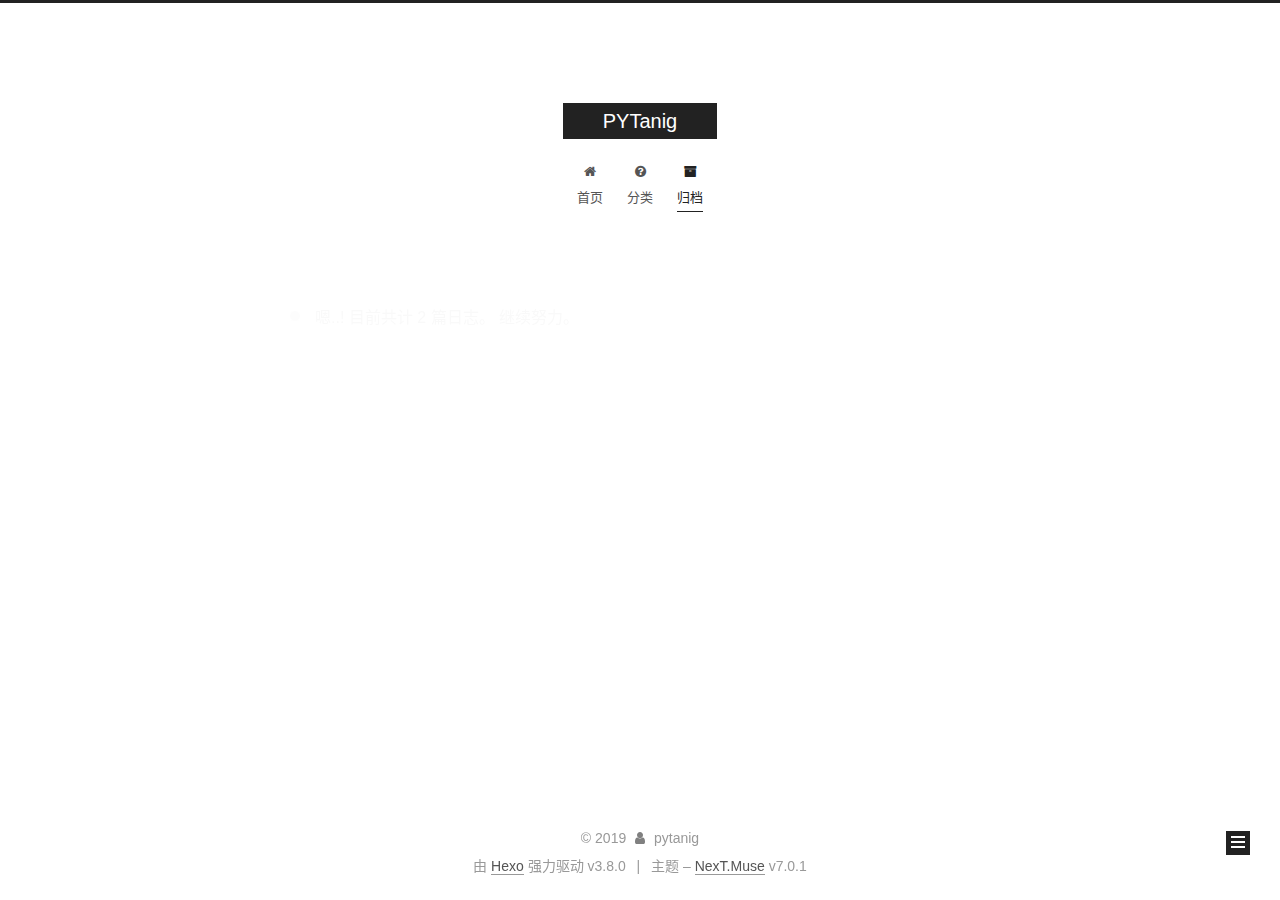
==== commit 080820b9: "Site updated: 2019-03-30 22:09:52" ====
--- a/archives/index.html
+++ b/archives/index.html
@@ -341,16 +341,16 @@
 
       <h2 class="post-title">
         
-          <a class="post-title-link" href="/2019/03/30/chuci/" itemprop="url">
+          <a class="post-title-link" href="/2019/03/30/初笔/" itemprop="url">
             
-              <span itemprop="name">chuci</span>
+              <span itemprop="name">未命名</span>
             
           </a>
         
       </h2>
 
       <div class="post-meta">
-        <time class="post-time" itemprop="dateCreated" datetime="2019-03-30T22:03:50+08:00" content="2019-03-30">
+        <time class="post-time" itemprop="dateCreated" datetime="2019-03-30T13:44:25+08:00" content="2019-03-30">
           03-30
         </time>
       </div>
@@ -376,7 +376,7 @@
 
       <h2 class="post-title">
         
-          <a class="post-title-link" href="/2019/03/30/初笔/" itemprop="url">
+          <a class="post-title-link" href="/2019/03/30/初笔2/" itemprop="url">
             
               <span itemprop="name">未命名</span>
             
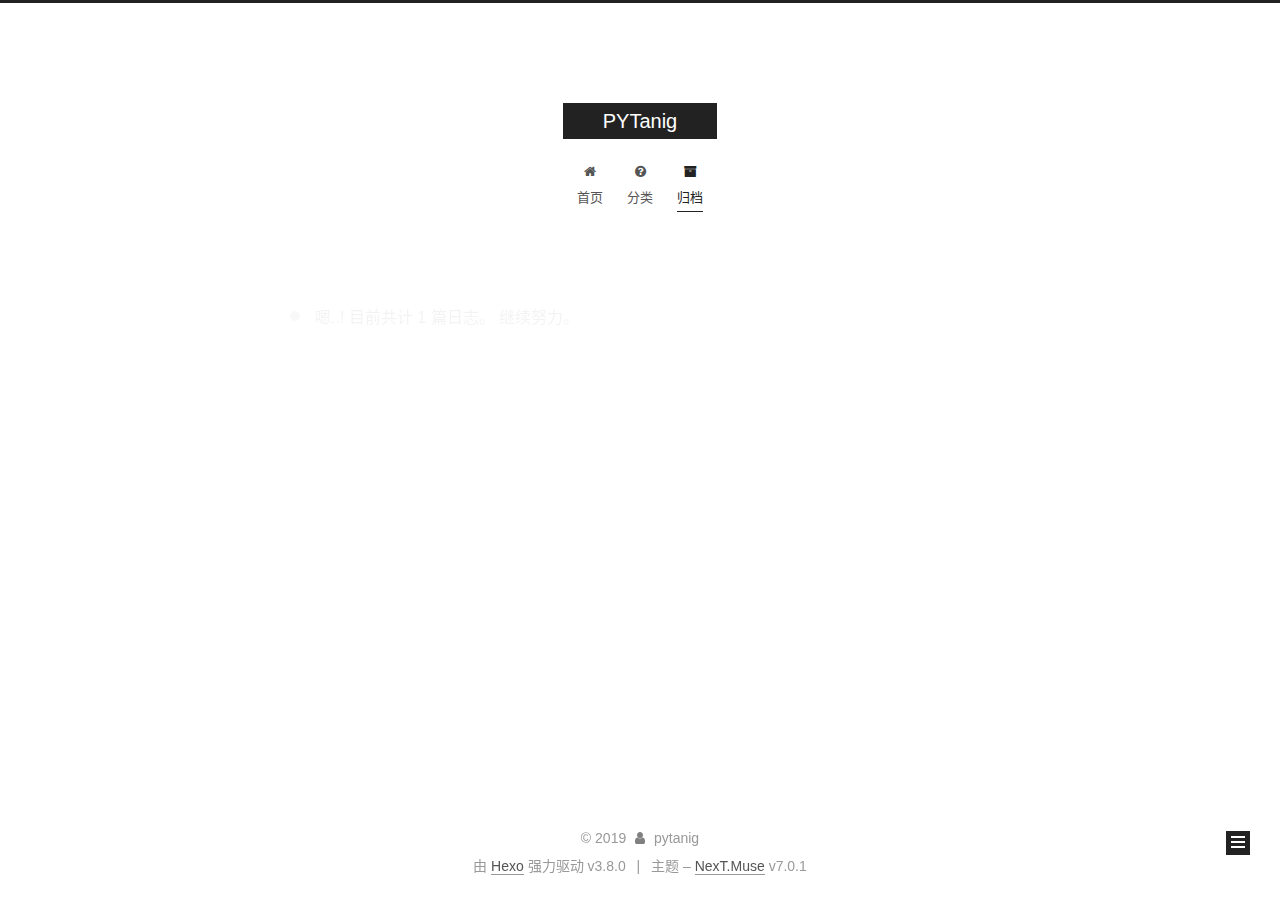
==== commit c4e0346e: "Site updated: 2019-03-30 22:15:49" ====
--- a/archives/index.html
+++ b/archives/index.html
@@ -316,7 +316,7 @@
         
           
         
-        嗯..! 目前共计 2 篇日志。 继续努力。
+        嗯..! 目前共计 1 篇日志。 继续努力。
       </span>
       
 
@@ -331,41 +331,6 @@
           <div class="collection-title">
             <h1 class="archive-year" id="archive-year-2019">2019</h1>
           </div>
-        
-        
-
-        
-
-  <article class="post post-type-normal" itemscope itemtype="http://schema.org/Article">
-    <header class="post-header">
-
-      <h2 class="post-title">
-        
-          <a class="post-title-link" href="/2019/03/30/初笔/" itemprop="url">
-            
-              <span itemprop="name">未命名</span>
-            
-          </a>
-        
-      </h2>
-
-      <div class="post-meta">
-        <time class="post-time" itemprop="dateCreated" datetime="2019-03-30T13:44:25+08:00" content="2019-03-30">
-          03-30
-        </time>
-      </div>
-
-    </header>
-  </article>
-
-
-
-      
-
-        
-        
-        
-
         
         
 
@@ -444,7 +409,7 @@
                 
                   <a href="/archives/">
                 
-                    <span class="site-state-item-count">2</span>
+                    <span class="site-state-item-count">1</span>
                     <span class="site-state-item-name">日志</span>
                   </a>
                 </div>
